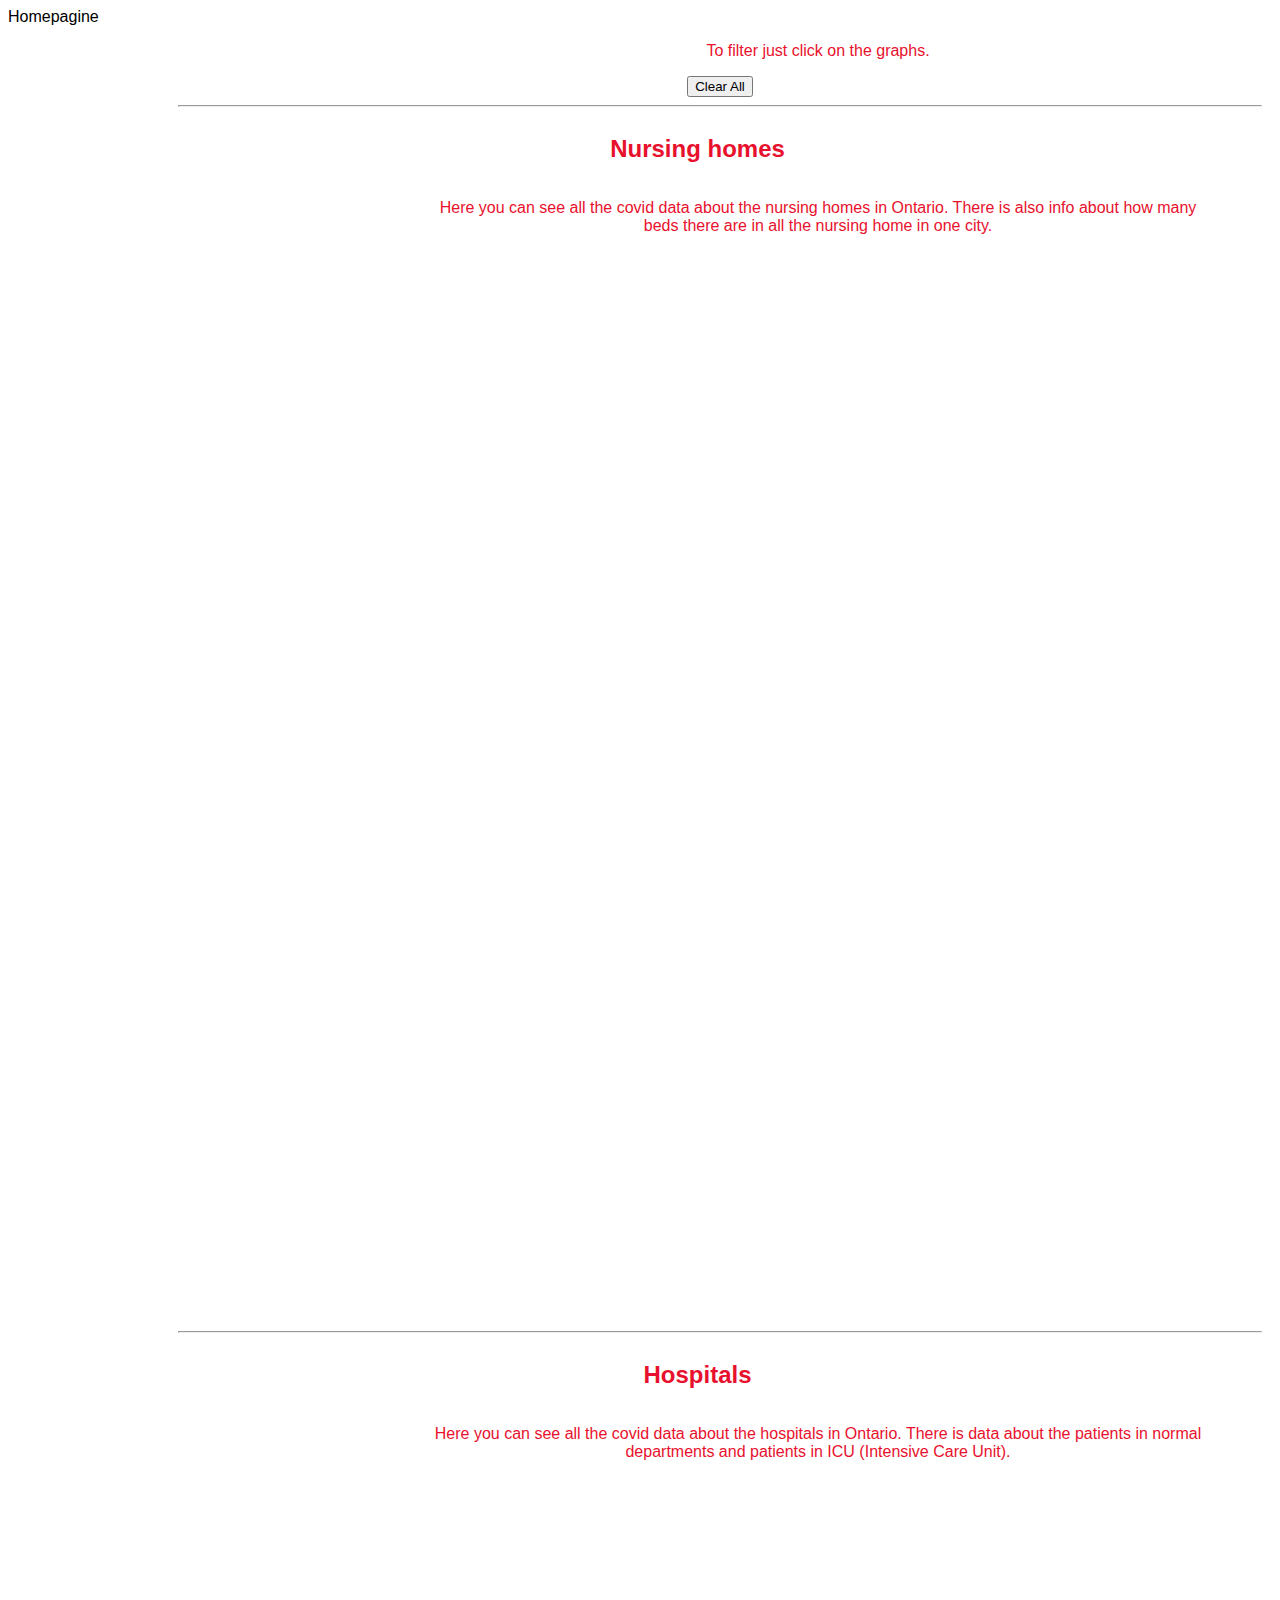
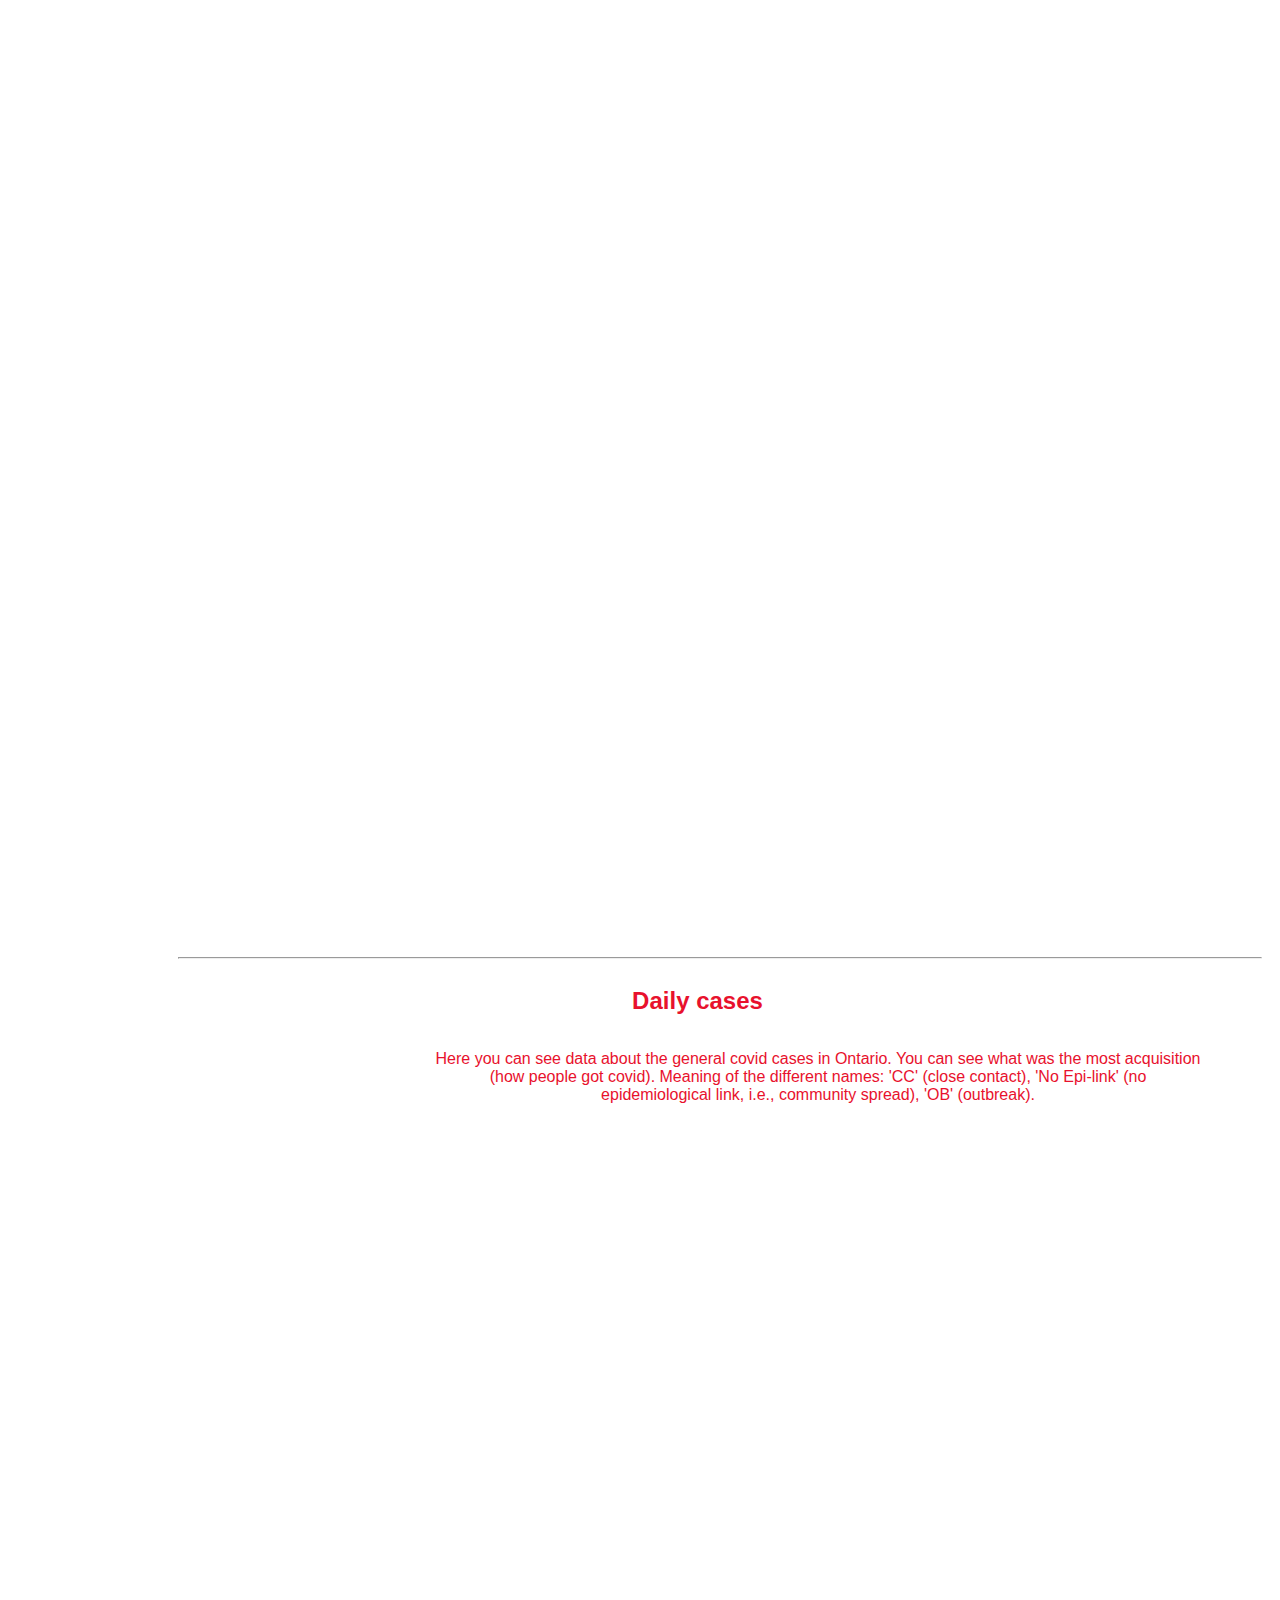
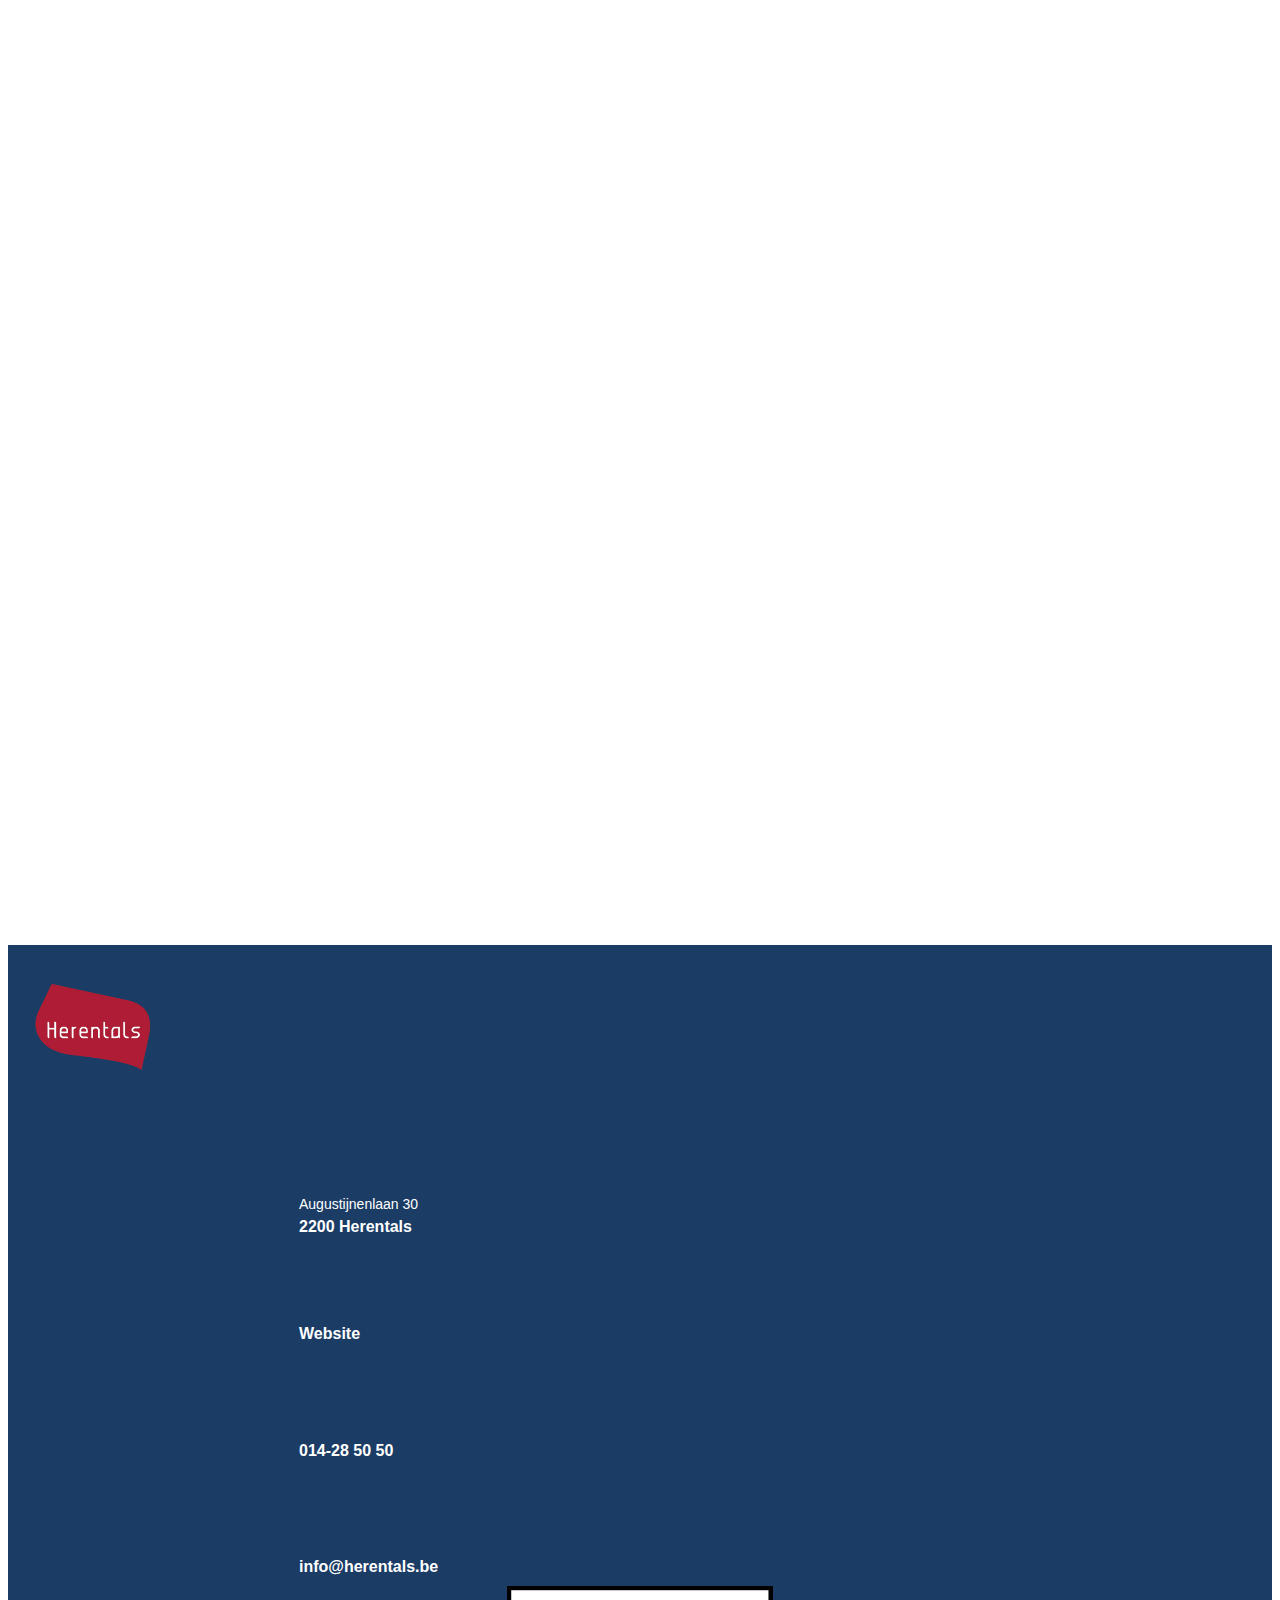
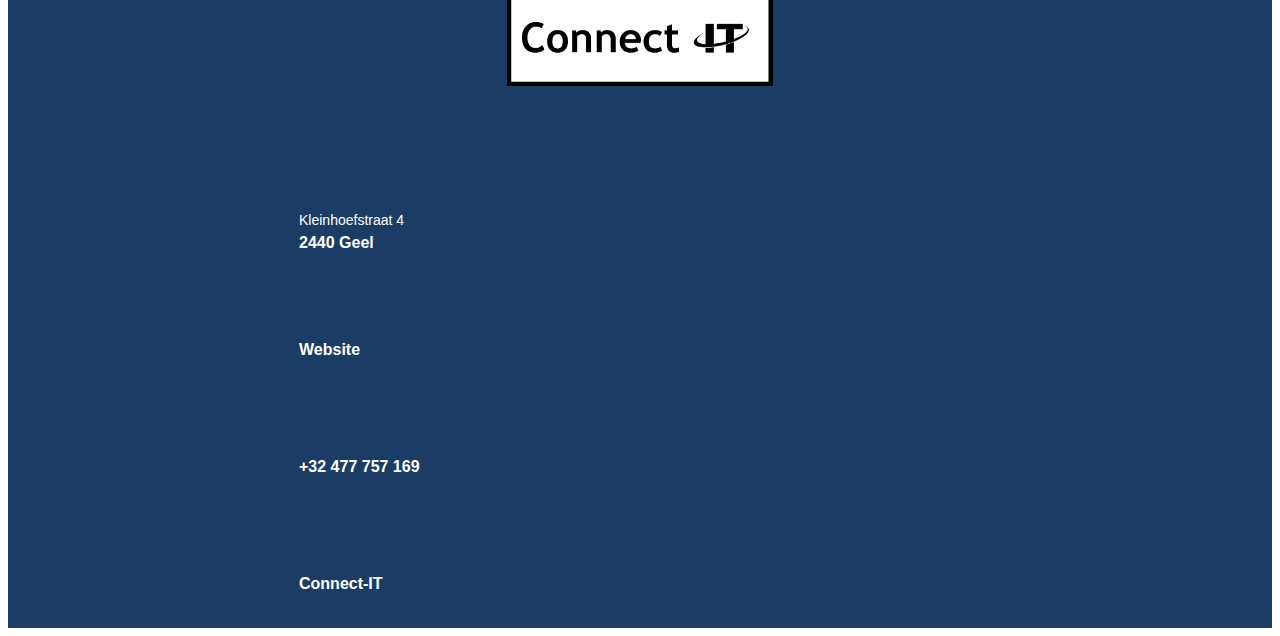
==== index.html @ 088b8bda "Navbar, footer and css added" ====
<!DOCTYPE html>
<html lang="en">
  <head>
    <meta charset="UTF-8" />
    <meta name="viewport" content="width=device-width, initial-scale=1.0" />
    <title>Visualisatie</title>
    <link
      rel="stylesheet"
      href="https://yoriv.eu.qlikcloud.com/resources/autogenerated/qlik-styles.css"
    />
    <link rel="stylesheet" href="style.css" />
    <script
      type="text/javascript"
      src="https://yoriv.eu.qlikcloud.com/resources/assets/external/requirejs/require.js"
    ></script>
    <script src="index.js"></script>
    <link href="assets/favicon.ico" rel="icon" type="image/x-icon" />
    <link
      href="https://cdn.jsdelivr.net/npm/bootstrap@5.0.0-beta1/dist/css/bootstrap.min.css"
      rel="stylesheet"
      integrity="sha384-giJF6kkoqNQ00vy+HMDP7azOuL0xtbfIcaT9wjKHr8RbDVddVHyTfAAsrekwKmP1"
      crossorigin="anonymous"
    />
  </head>
  <body>
    <!-- As a heading -->
    <nav class="navbar navbar-light bg-light">
      <span class="navbar-brand mb-0 h1">Homepagine</span>
    </nav>
    <div class="main container">
      <div class="intro">
        <p>To filter just click on the graphs.</p>
      </div>
      <div>
        <button class="btn btn-primary" id="ClearAll">Clear All</button>
      </div>

      <hr />

      <div class="flex-container">
        <h2 id="nursing">Nursing homes</h2>
        <p>
          Here you can see all the covid data about the nursing homes in
          Ontario. There is also info about how many beds there are in all the
          nursing home in one city.
        </p>
        <div>
          <div id="QV01" class="qvplaceholder"></div>
        </div>
        <div class="row">
          <div class="col-7">
            <div id="QV02" class="qvplaceholder"></div>
          </div>
          <div class="col-5">
            <div id="QV09" class="qvplaceholder"></div>
          </div>
        </div>
      </div>
      <hr />
      <div class="flex-container">
        <h2 id="hospitals">Hospitals</h2>
        <p>
          Here you can see all the covid data about the hospitals in Ontario.
          There is data about the patients in normal departments and patients in
          ICU (Intensive Care Unit).
        </p>
        <div>
          <div id="QV10" class="qvplaceholder"></div>
        </div>
        <div class="row">
          <div class="col-6">
            <div id="QV11" class="qvplaceholder"></div>
          </div>
          <div class="col-6">
            <div id="QV12" class="qvplaceholder"></div>
          </div>
        </div>
      </div>
      <hr />
      <div class="flex-container">
        <h2 id="daily">Daily cases</h2>
        <p>
          Here you can see data about the general covid cases in Ontario. You
          can see what was the most acquisition (how people got covid). Meaning
          of the different names: 'CC' (close contact), 'No Epi-link' (no
          epidemiological link, i.e., community spread), 'OB' (outbreak).
        </p>
        <div class="row">
          <div class="col-8">
            <div id="QV03" class="qvplaceholder"></div>
          </div>
          <div class="col-4">
            <div id="QV04" class="qvplaceholder"></div>
          </div>
        </div>
        <div class="row">
          <div class="col-5">
            <div id="QV06" class="qvplaceholder"></div>
          </div>
          <div class="col-7">
            <div id="QV08" class="qvplaceholder"></div>
          </div>
        </div>
      </div>
    </div>

    <footer class="footer-distributed">
      <div class="row">
        <div class="col-lg-2 col-xs-2"></div>
        <div class="col-lg-4 col--12">
          <div class="row">
            <div class="col-3"></div>
            <div class="col-6">
              <div class="footer-left">
                <div class="row">
                  <div class="col-1"></div>
                  <div class="col-4">
                    <div class="logo">
                      <img src="assets/img/herentals.png" class="logo-footer" />
                    </div>
                  </div>
                  <div class="col-7"></div>
                </div>
                <div class="footer-center">
                  <div class="footer-element">
                    <i class="fa fa-map-marker"></i>
                    <p><span>Augustijnenlaan 30</span>2200 Herentals</p>
                  </div>

                  <div class="footer-element">
                    <i class="fas fa-globe"></i>
                    <p>
                      <a href="https://www.herentals.be/" target="_blank"
                        >Website</a
                      >
                    </p>
                  </div>

                  <div class="footer-element">
                    <i class="fa fa-phone"></i>
                    <p>014-28 50 50</p>
                  </div>

                  <div class="footer-element">
                    <i class="fa fa-envelope"></i>
                    <p>
                      <a href="mailto:info@herentals.be">info@herentals.be</a>
                    </p>
                  </div>
                </div>
              </div>
            </div>
            <div class="col-3"></div>
          </div>
        </div>

        <div class="col-lg-4 col-xs-12">
          <div class="logo" style="text-align: center">
            <img src="assets/img/logo.png" class="logo-footer" />
          </div>
          <div class="row">
            <div class="col-3"></div>
            <div class="col-6">
              <div class="footer-left">
                <div class="footer-center">
                  <div class="footer-element">
                    <i class="fa fa-map-marker"></i>
                    <p><span>Kleinhoefstraat 4</span>2440 Geel</p>
                  </div>

                  <div class="footer-element">
                    <i class="fas fa-globe"></i>
                    <p>
                      <a href="https://connectit.sinners.be/" target="_blank"
                        >Website</a
                      >
                    </p>
                  </div>

                  <div class="footer-element">
                    <i class="fa fa-phone"></i>
                    <p>+32 477 757 169</p>
                  </div>
                  <div class="footer-element">
                    <i class="fa fa-envelope"></i>
                    <p>
                      <a href="mailto:thomas.dergent@student.thomasmore.be"
                        >Connect-IT</a
                      >
                    </p>
                  </div>
                </div>
              </div>
            </div>
            <div class="col-3"></div>
          </div>
        </div>

        <div class="col-lg-3 col-sm-3"></div>
      </div>
    </footer>
  </body>
</html>
---- style.css ----
.flex-container {
  display: grid;
  flex-wrap: wrap;
  margin: 0 45px 45px 0;
}

.qvplaceholder,
.qvobject {
  height: 300px;
  min-width: 200px;
  margin: 45px 0 0 45px;
}

/* The sidebar menu */
.sidenav {
  height: 100%; /* Full-height: remove this if you want "auto" height */
  width: 160px; /* Set the width of the sidebar */
  position: fixed; /* Fixed Sidebar (stay in place on scroll) */
  z-index: 1; /* Stay on top */
  top: 0; /* Stay at the top */
  left: 0;
  background-color: #f00; /* Black */
  overflow-x: hidden; /* Disable horizontal scroll */
  padding-top: 20px;
}

/* The navigation menu links */
.sidenav a {
  padding: 8px 8px 8px 16px;
  text-decoration: none;
  font-size: 25px;
  color: #fff;
  display: block;
}

/* When you mouse over the navigation links, change their color */
.sidenav a:hover {
  color: #f1f1f1;
}

/* Style page content */
.main {
  color: #e8112d;
  margin-left: 160px; /* Same as the width of the sidebar */
  padding: 0px 10px;
}

/* On smaller screens, where height is less than 450px, change the style of the sidebar (less padding and a smaller font size) */
@media screen and (max-height: 450px) {
  .sidenav {
    padding-top: 15px;
  }
  .sidenav a {
    font-size: 18px;
  }
}

#popup {
  background-color: #c3534b;
  color: #ffffff;
  position: fixed;
  max-width: 250px;
  padding: 10px;
  margin: 10px;
  bottom: 0;
  right: 0;
  display: none;
  border-radius: 5px;
  z-index: 6;
  font-family: sans-serif;
}

.close {
  cursor: pointer;
  background: 0 0;
  border: 0;
  float: right;
  font-size: 21px;
  font-weight: 700;
  line-height: 1;
  color: #000;
  text-shadow: 0 1px 0 #fff;
  opacity: 0.2;
  position: absolute;
  right: 9px;
  top: 7px;
}

.close:hover {
  opacity: 0.5;
}

#popupText {
  margin-right: 23px;
}

body {
  font-family: "Segoe UI", Tahoma, Geneva, Verdana, sans-serif !important;
}

.intro {
  text-align: center;
}

p {
  padding-left: 20vw;
  width: 60vw;
}

.main {
  text-align: center;
}

.footer-distributed {
  background-color: #1b3c65;
  box-sizing: border-box;
  width: 100%;
  text-align: left;
  font: bold 16px sans-serif;

  padding: 25px 25px;
}

.footer-distributed .footer-left,
.footer-distributed .footer-center,
.footer-distributed .footer-right {
  display: inline-block;
  vertical-align: top;
}

/* Footer left */

.footer-distributed .footer-left {
  width: 100%;
}

/* The company logo */

.footer-distributed .logo {
  margin: 0;
}

.footer-distributed .logo img {
  height: 100px;
  text-align: center;
}

/* Footer links */

.footer-distributed .footer-links {
  color: #ffffff;
  padding: 0;
  width: 100%;
}

.footer-distributed .footer-links a {
  display: inline-block;
  line-height: 1.8;
  text-decoration: none;
  color: inherit;
}

.footer-distributed .footer-company-name {
  color: #8f9296;
  font-size: 14px;
  font-weight: normal;
  margin: 0;
}

/* Footer Center */

.footer-distributed .footer-center {
  width: 100%;
  padding-top: 3%;
}

.footer-element {
  padding-top: 6.5%;
}

.footer-distributed .footer-center i {
  background-color: #6fc4a6;
  color: #ffffff;
  font-size: 25px;
  width: 38px;
  height: 38px;
  border-radius: 50%;
  text-align: center;
  line-height: 42px;
  vertical-align: middle;
}

.footer-distributed .footer-center i {
  font-size: 17px;
  line-height: 38px;
  margin-right: 10px;
}

.footer-distributed .footer-center p {
  display: inline-block;
  color: #ffffff;
  vertical-align: middle;
  margin: 0;
}

.footer-distributed .footer-center p span {
  display: block;
  font-weight: normal;
  font-size: 14px;
  line-height: 2;
  width: 100%;
}

.footer-distributed .footer-center p a {
  color: white;
  text-decoration: none;
}

@media (max-width: 880px) {
  .footer-distributed {
    font: bold 13px sans-serif;
    padding: 20px 20px;
  }

  .footer-distributed .footer-center p span {
    font-size: 13px;
  }

  .footer-distributed .footer-left,
  .footer-distributed .footer-center,
  .footer-distributed .footer-right {
    display: block;
    width: 100%;
    margin-bottom: 40px;
  }

  .footer-distributed .footer-center i {
    margin-left: 0 !important;
    padding-left: 0 !important;
  }
}
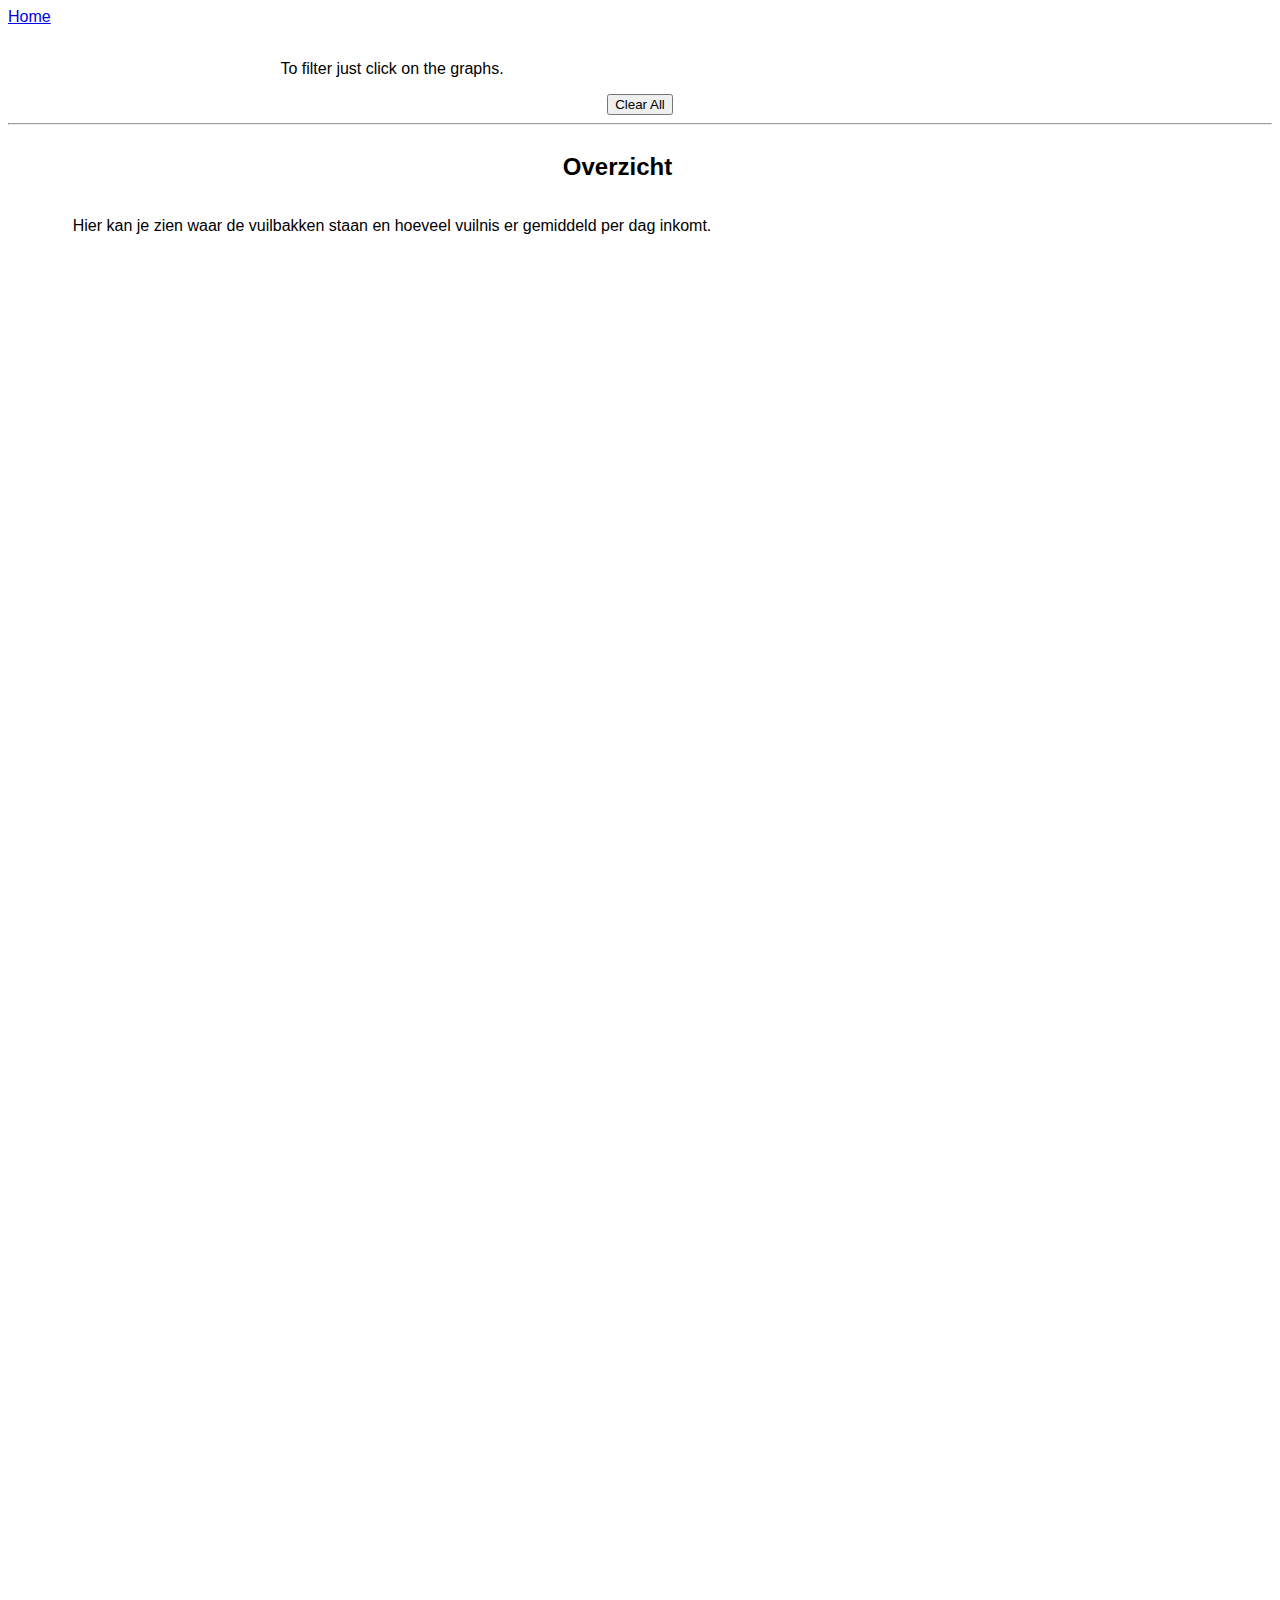
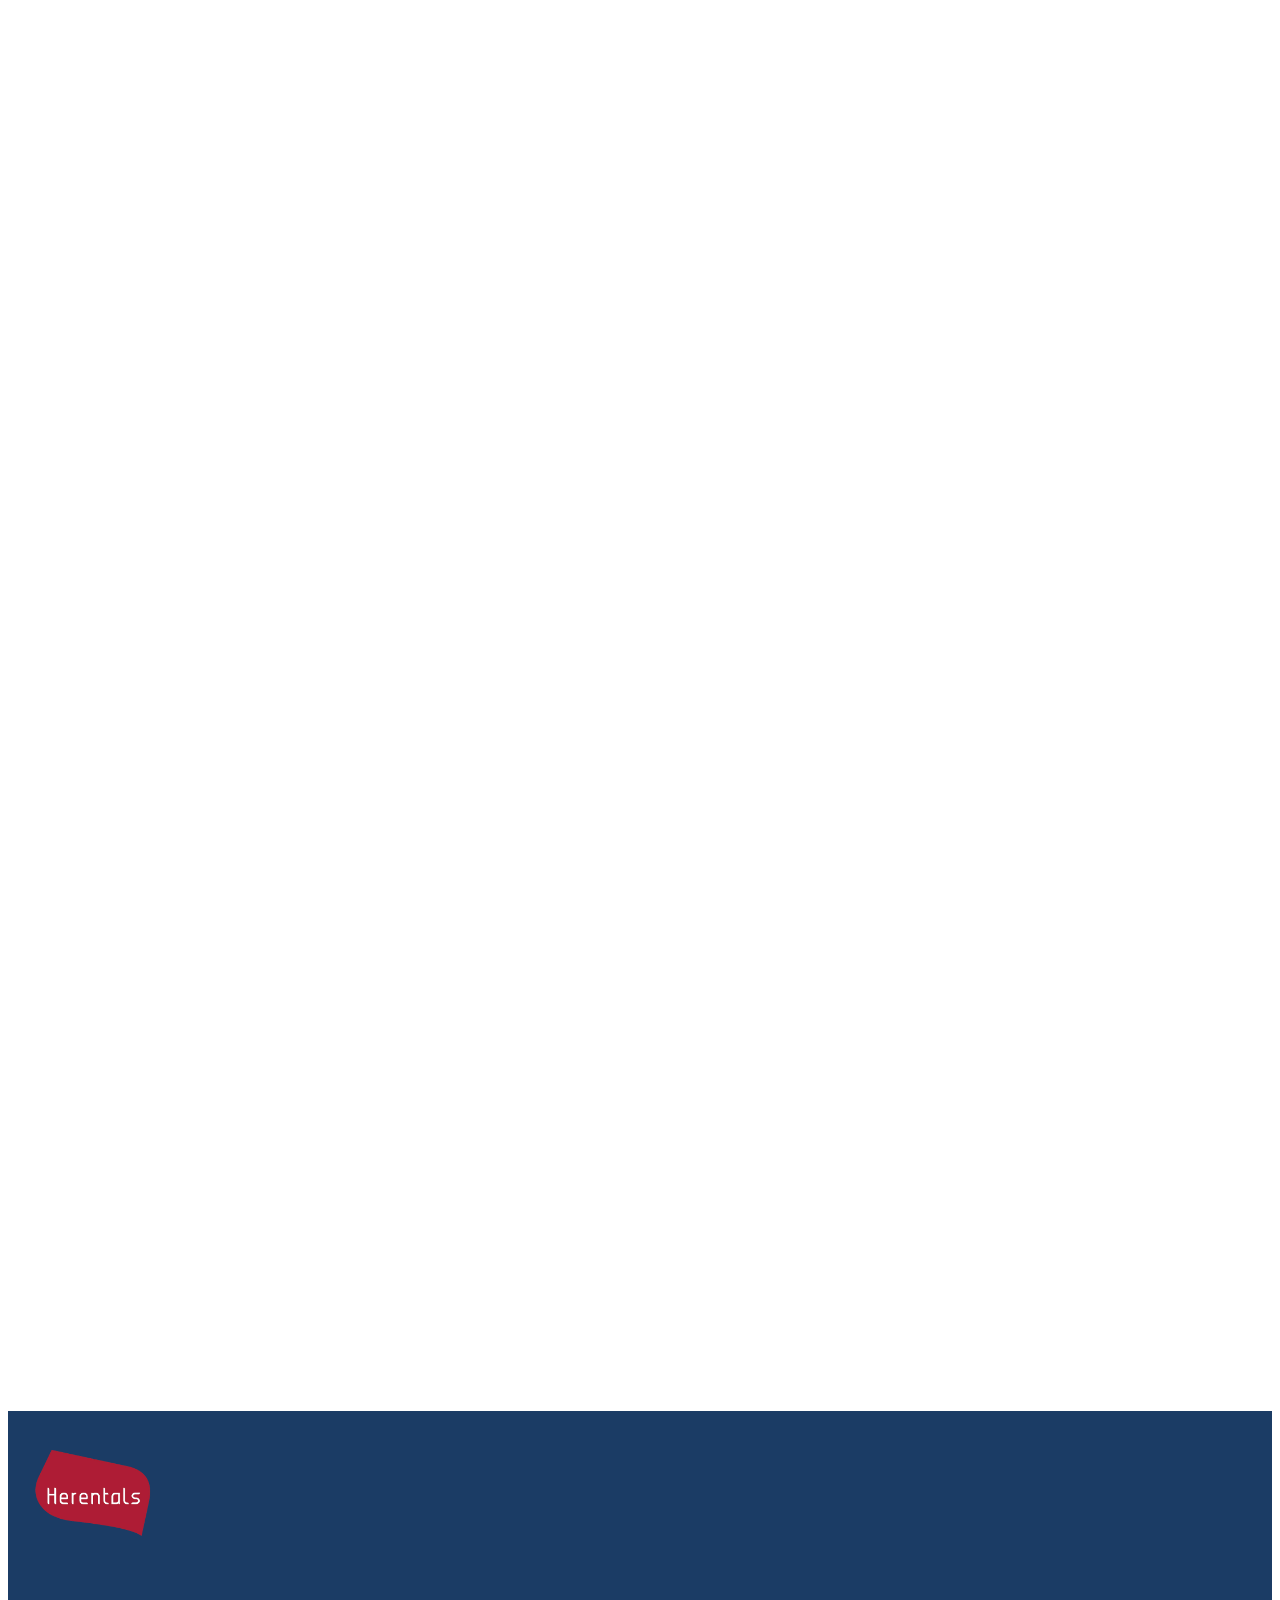
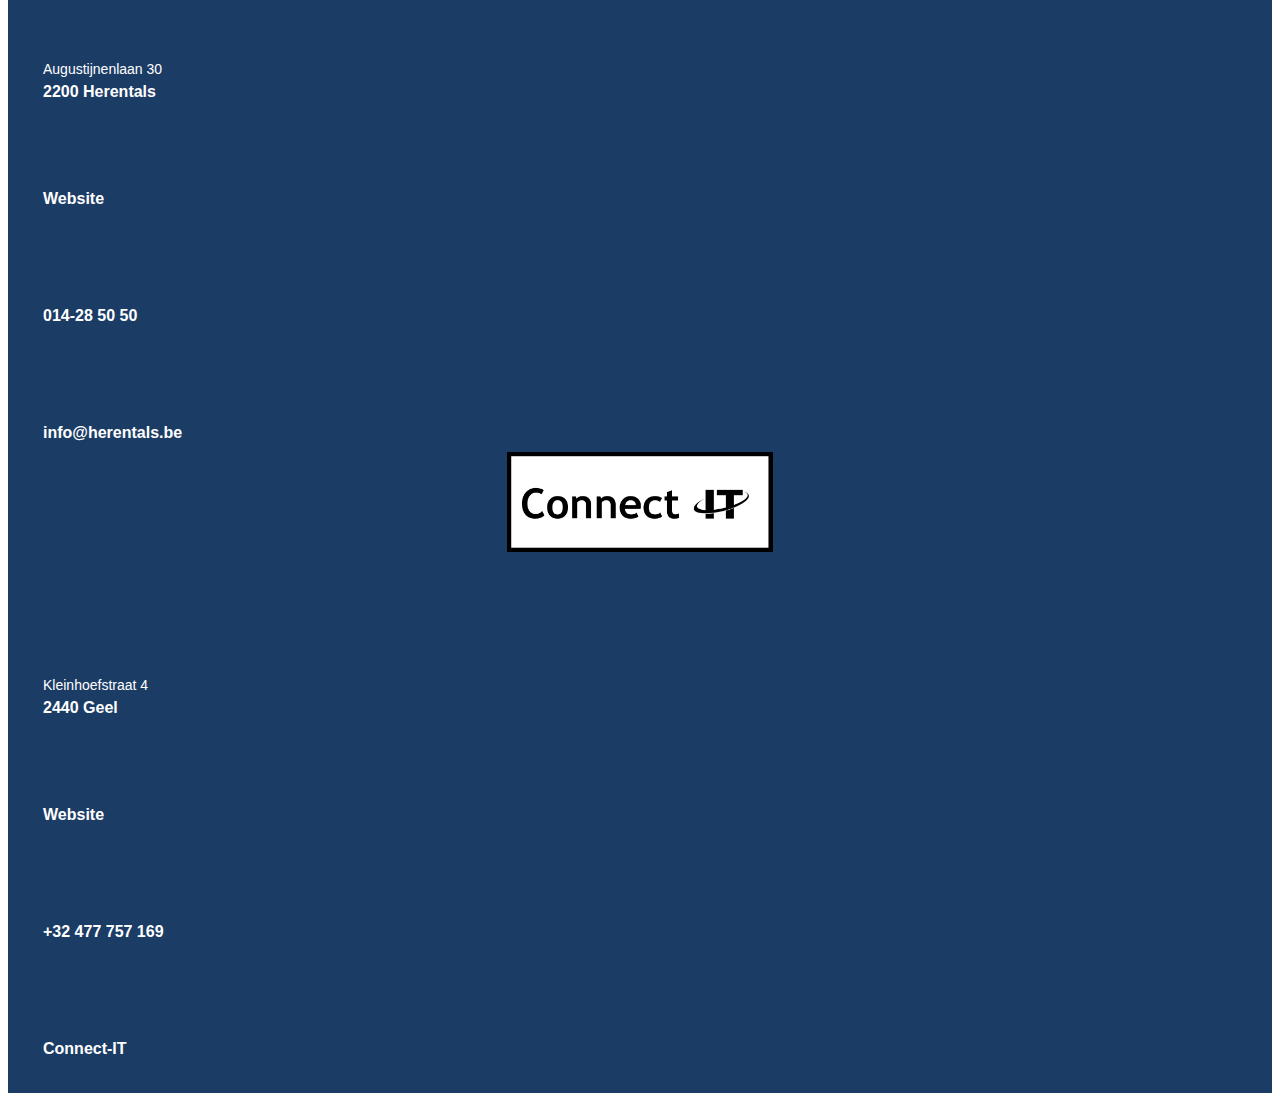
==== commit a2e6d95d: "Graphs added and layout" ====
--- a/index.html
+++ b/index.html
@@ -23,10 +23,10 @@
     />
   </head>
   <body>
-    <!-- As a heading -->
-    <nav class="navbar navbar-light bg-light">
-      <span class="navbar-brand mb-0 h1">Homepagine</span>
-    </nav>
+    <nav class="navbar sticky-top navbar-light bg-light">
+        <a class="navbar-brand" href="#">Home</a>
+      </nav>
+      <br>
     <div class="main container">
       <div class="intro">
         <p>To filter just click on the graphs.</p>
@@ -38,11 +38,9 @@
       <hr />
 
       <div class="flex-container">
-        <h2 id="nursing">Nursing homes</h2>
+        <h2 id="nursing">Overzicht</h2>
         <p>
-          Here you can see all the covid data about the nursing homes in
-          Ontario. There is also info about how many beds there are in all the
-          nursing home in one city.
+          Hier kan je zien waar de vuilbakken staan en hoeveel vuilnis er gemiddeld per dag inkomt.
         </p>
         <div>
           <div id="QV01" class="qvplaceholder"></div>
@@ -52,56 +50,30 @@
             <div id="QV02" class="qvplaceholder"></div>
           </div>
           <div class="col-5">
-            <div id="QV09" class="qvplaceholder"></div>
+            <div id="QV07" class="qvplaceholder"></div>
           </div>
         </div>
       </div>
-      <hr />
-      <div class="flex-container">
-        <h2 id="hospitals">Hospitals</h2>
-        <p>
-          Here you can see all the covid data about the hospitals in Ontario.
-          There is data about the patients in normal departments and patients in
-          ICU (Intensive Care Unit).
-        </p>
         <div>
-          <div id="QV10" class="qvplaceholder"></div>
+          <div id="QV04" class="qvplaceholder"></div>
         </div>
         <div class="row">
           <div class="col-6">
-            <div id="QV11" class="qvplaceholder"></div>
+            <div id="QV05" class="qvplaceholder"></div>
           </div>
           <div class="col-6">
-            <div id="QV12" class="qvplaceholder"></div>
+            <div id="QV06" class="qvplaceholder"></div>
           </div>
         </div>
-      </div>
-      <hr />
-      <div class="flex-container">
-        <h2 id="daily">Daily cases</h2>
-        <p>
-          Here you can see data about the general covid cases in Ontario. You
-          can see what was the most acquisition (how people got covid). Meaning
-          of the different names: 'CC' (close contact), 'No Epi-link' (no
-          epidemiological link, i.e., community spread), 'OB' (outbreak).
-        </p>
         <div class="row">
           <div class="col-8">
             <div id="QV03" class="qvplaceholder"></div>
           </div>
           <div class="col-4">
-            <div id="QV04" class="qvplaceholder"></div>
-          </div>
-        </div>
-        <div class="row">
-          <div class="col-5">
-            <div id="QV06" class="qvplaceholder"></div>
-          </div>
-          <div class="col-7">
             <div id="QV08" class="qvplaceholder"></div>
           </div>
         </div>
-      </div>
+    </div>
     </div>
 
     <footer class="footer-distributed">
--- a/style.css
+++ b/style.css
@@ -11,89 +11,6 @@
   margin: 45px 0 0 45px;
 }
 
-/* The sidebar menu */
-.sidenav {
-  height: 100%; /* Full-height: remove this if you want "auto" height */
-  width: 160px; /* Set the width of the sidebar */
-  position: fixed; /* Fixed Sidebar (stay in place on scroll) */
-  z-index: 1; /* Stay on top */
-  top: 0; /* Stay at the top */
-  left: 0;
-  background-color: #f00; /* Black */
-  overflow-x: hidden; /* Disable horizontal scroll */
-  padding-top: 20px;
-}
-
-/* The navigation menu links */
-.sidenav a {
-  padding: 8px 8px 8px 16px;
-  text-decoration: none;
-  font-size: 25px;
-  color: #fff;
-  display: block;
-}
-
-/* When you mouse over the navigation links, change their color */
-.sidenav a:hover {
-  color: #f1f1f1;
-}
-
-/* Style page content */
-.main {
-  color: #e8112d;
-  margin-left: 160px; /* Same as the width of the sidebar */
-  padding: 0px 10px;
-}
-
-/* On smaller screens, where height is less than 450px, change the style of the sidebar (less padding and a smaller font size) */
-@media screen and (max-height: 450px) {
-  .sidenav {
-    padding-top: 15px;
-  }
-  .sidenav a {
-    font-size: 18px;
-  }
-}
-
-#popup {
-  background-color: #c3534b;
-  color: #ffffff;
-  position: fixed;
-  max-width: 250px;
-  padding: 10px;
-  margin: 10px;
-  bottom: 0;
-  right: 0;
-  display: none;
-  border-radius: 5px;
-  z-index: 6;
-  font-family: sans-serif;
-}
-
-.close {
-  cursor: pointer;
-  background: 0 0;
-  border: 0;
-  float: right;
-  font-size: 21px;
-  font-weight: 700;
-  line-height: 1;
-  color: #000;
-  text-shadow: 0 1px 0 #fff;
-  opacity: 0.2;
-  position: absolute;
-  right: 9px;
-  top: 7px;
-}
-
-.close:hover {
-  opacity: 0.5;
-}
-
-#popupText {
-  margin-right: 23px;
-}
-
 body {
   font-family: "Segoe UI", Tahoma, Geneva, Verdana, sans-serif !important;
 }
@@ -103,7 +20,6 @@
 }
 
 p {
-  padding-left: 20vw;
   width: 60vw;
 }
 
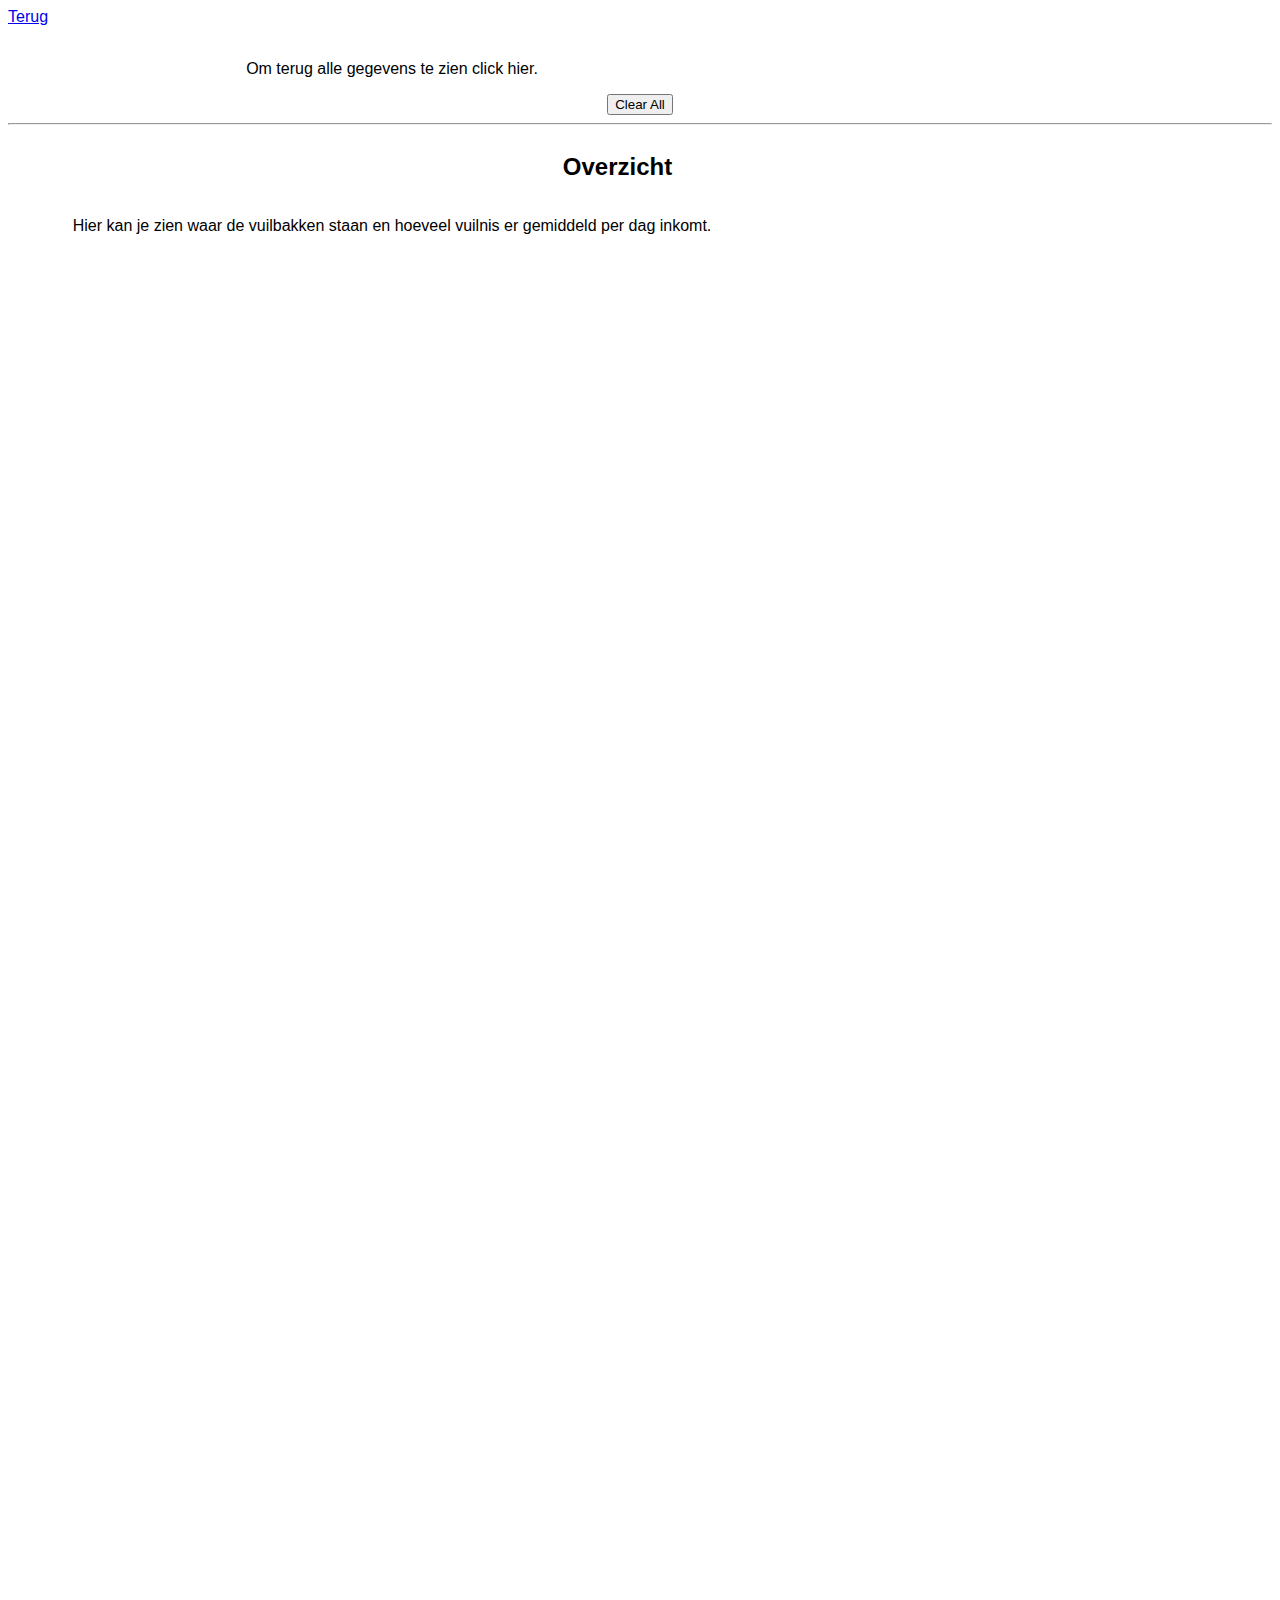
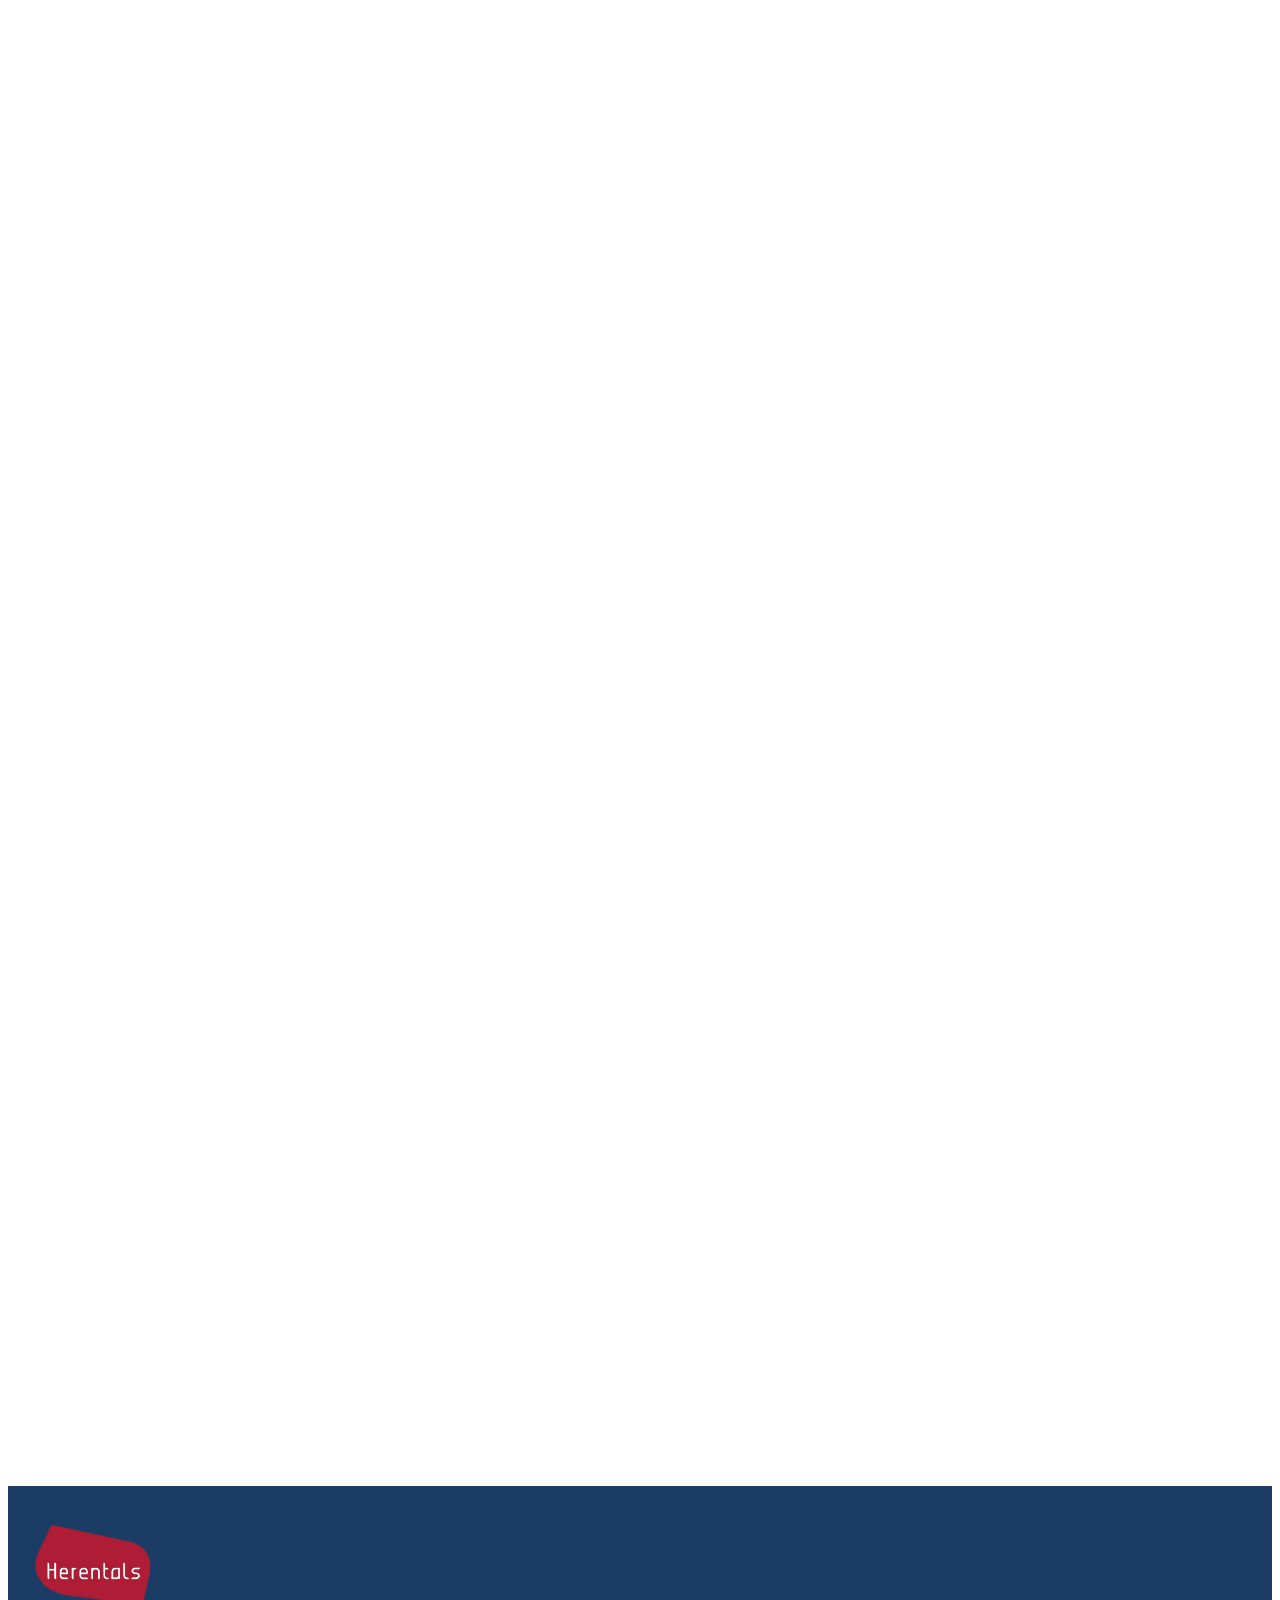
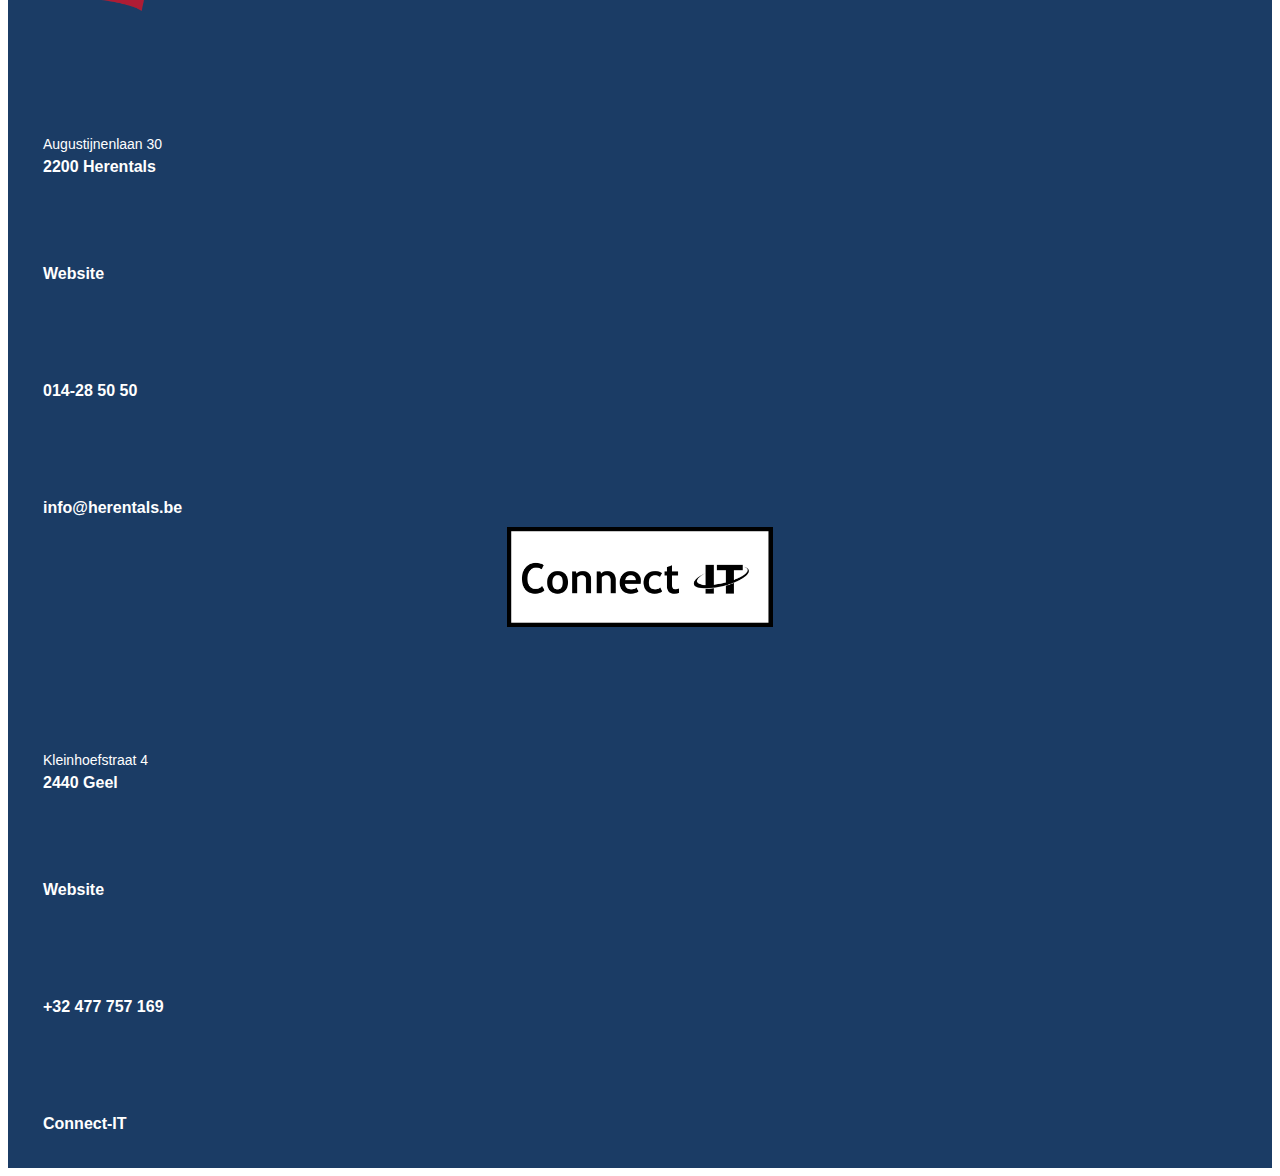
==== commit d6051832: "Margin added by footer and text updated" ====
--- a/index.html
+++ b/index.html
@@ -21,15 +21,17 @@
       integrity="sha384-giJF6kkoqNQ00vy+HMDP7azOuL0xtbfIcaT9wjKHr8RbDVddVHyTfAAsrekwKmP1"
       crossorigin="anonymous"
     />
+    <link rel="stylesheet" href="https://use.fontawesome.com/releases/v5.6.1/css/all.css"
+  integrity="sha384-gfdkjb5BdAXd+lj+gudLWI+BXq4IuLW5IT+brZEZsLFm++aCMlF1V92rMkPaX4PP" crossorigin="anonymous">
   </head>
   <body>
     <nav class="navbar sticky-top navbar-light bg-light">
-        <a class="navbar-brand" href="#">Home</a>
+        <a class="navbar-brand" href="#">Terug</a>
       </nav>
       <br>
-    <div class="main container">
-      <div class="intro">
-        <p>To filter just click on the graphs.</p>
+    <div class="main container align-items-center">
+      <div>
+        <p>Om terug alle gegevens te zien click hier.</p>
       </div>
       <div>
         <button class="btn btn-primary" id="ClearAll">Clear All</button>
--- a/style.css
+++ b/style.css
@@ -15,16 +15,16 @@
   font-family: "Segoe UI", Tahoma, Geneva, Verdana, sans-serif !important;
 }
 
-.intro {
-  text-align: center;
-}
-
 p {
   width: 60vw;
 }
 
 .main {
   text-align: center;
+}
+
+footer{
+  margin-top: 75px;
 }
 
 .footer-distributed {
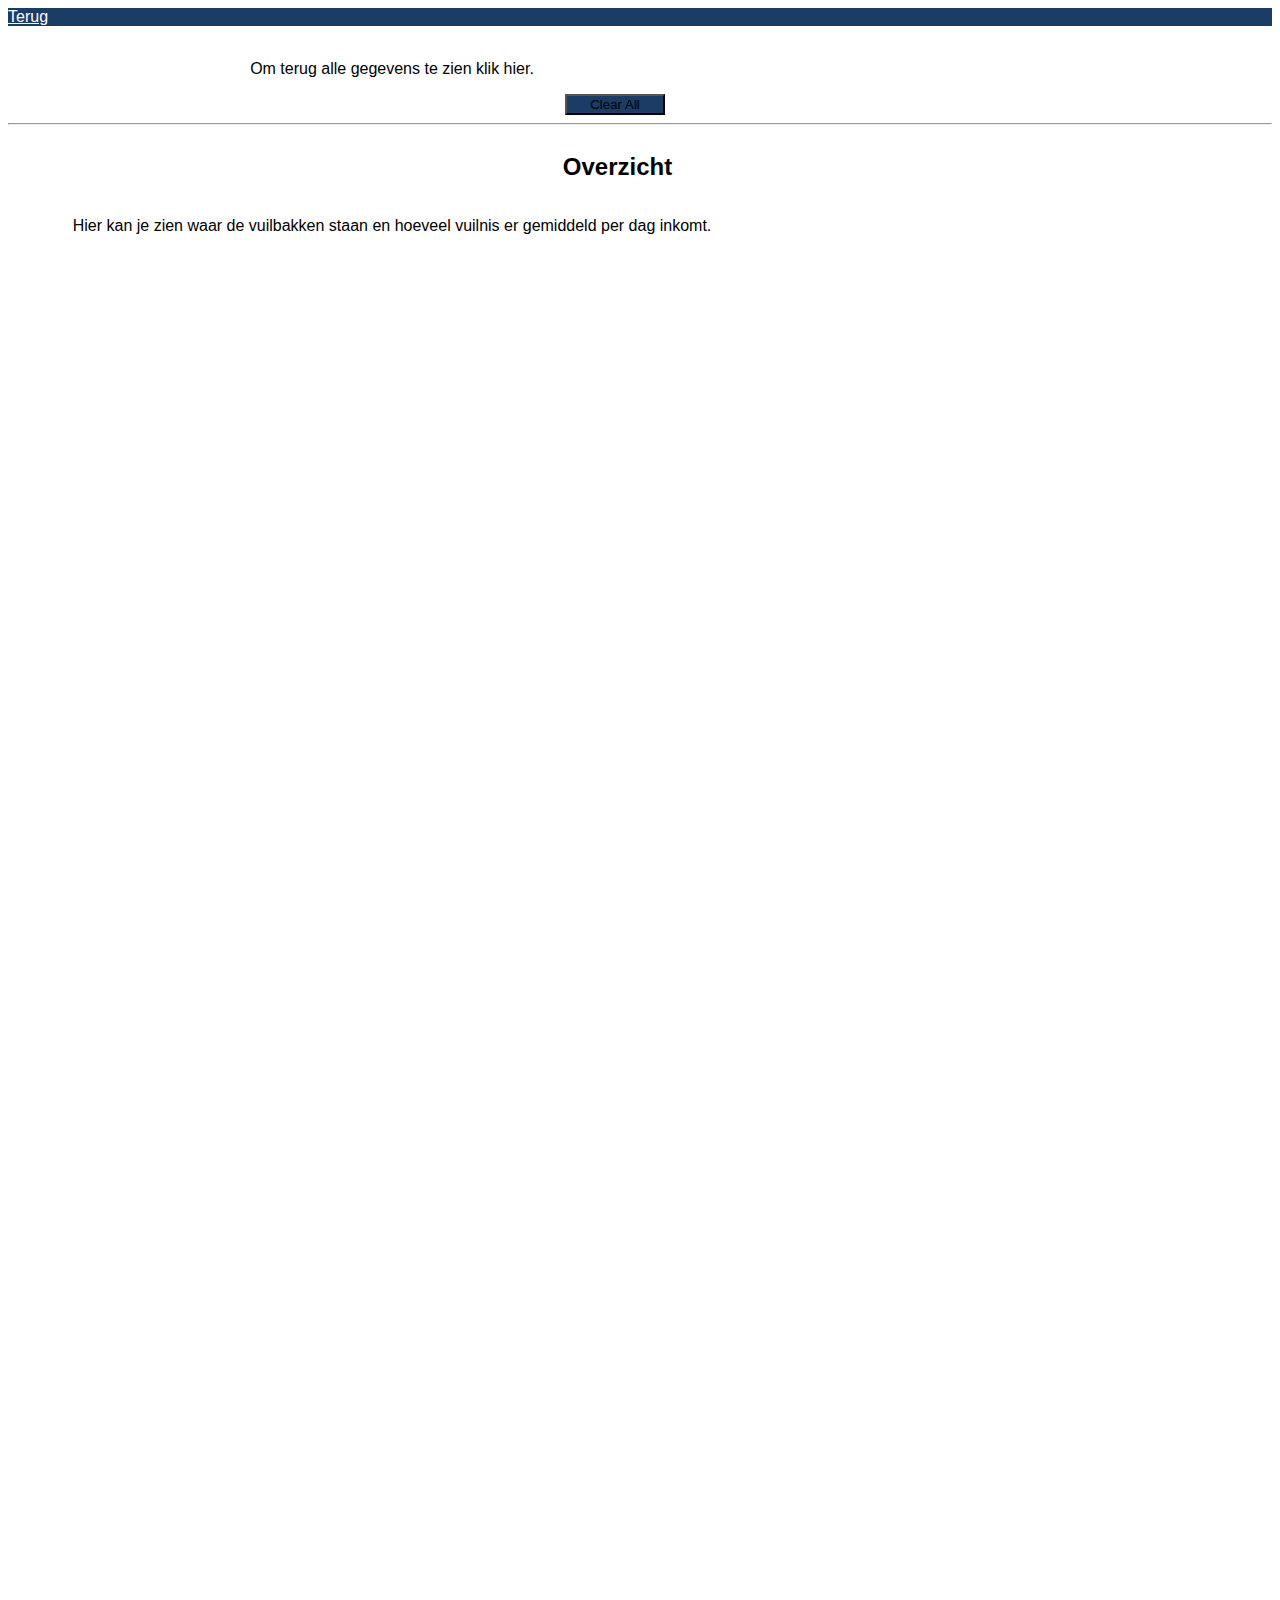
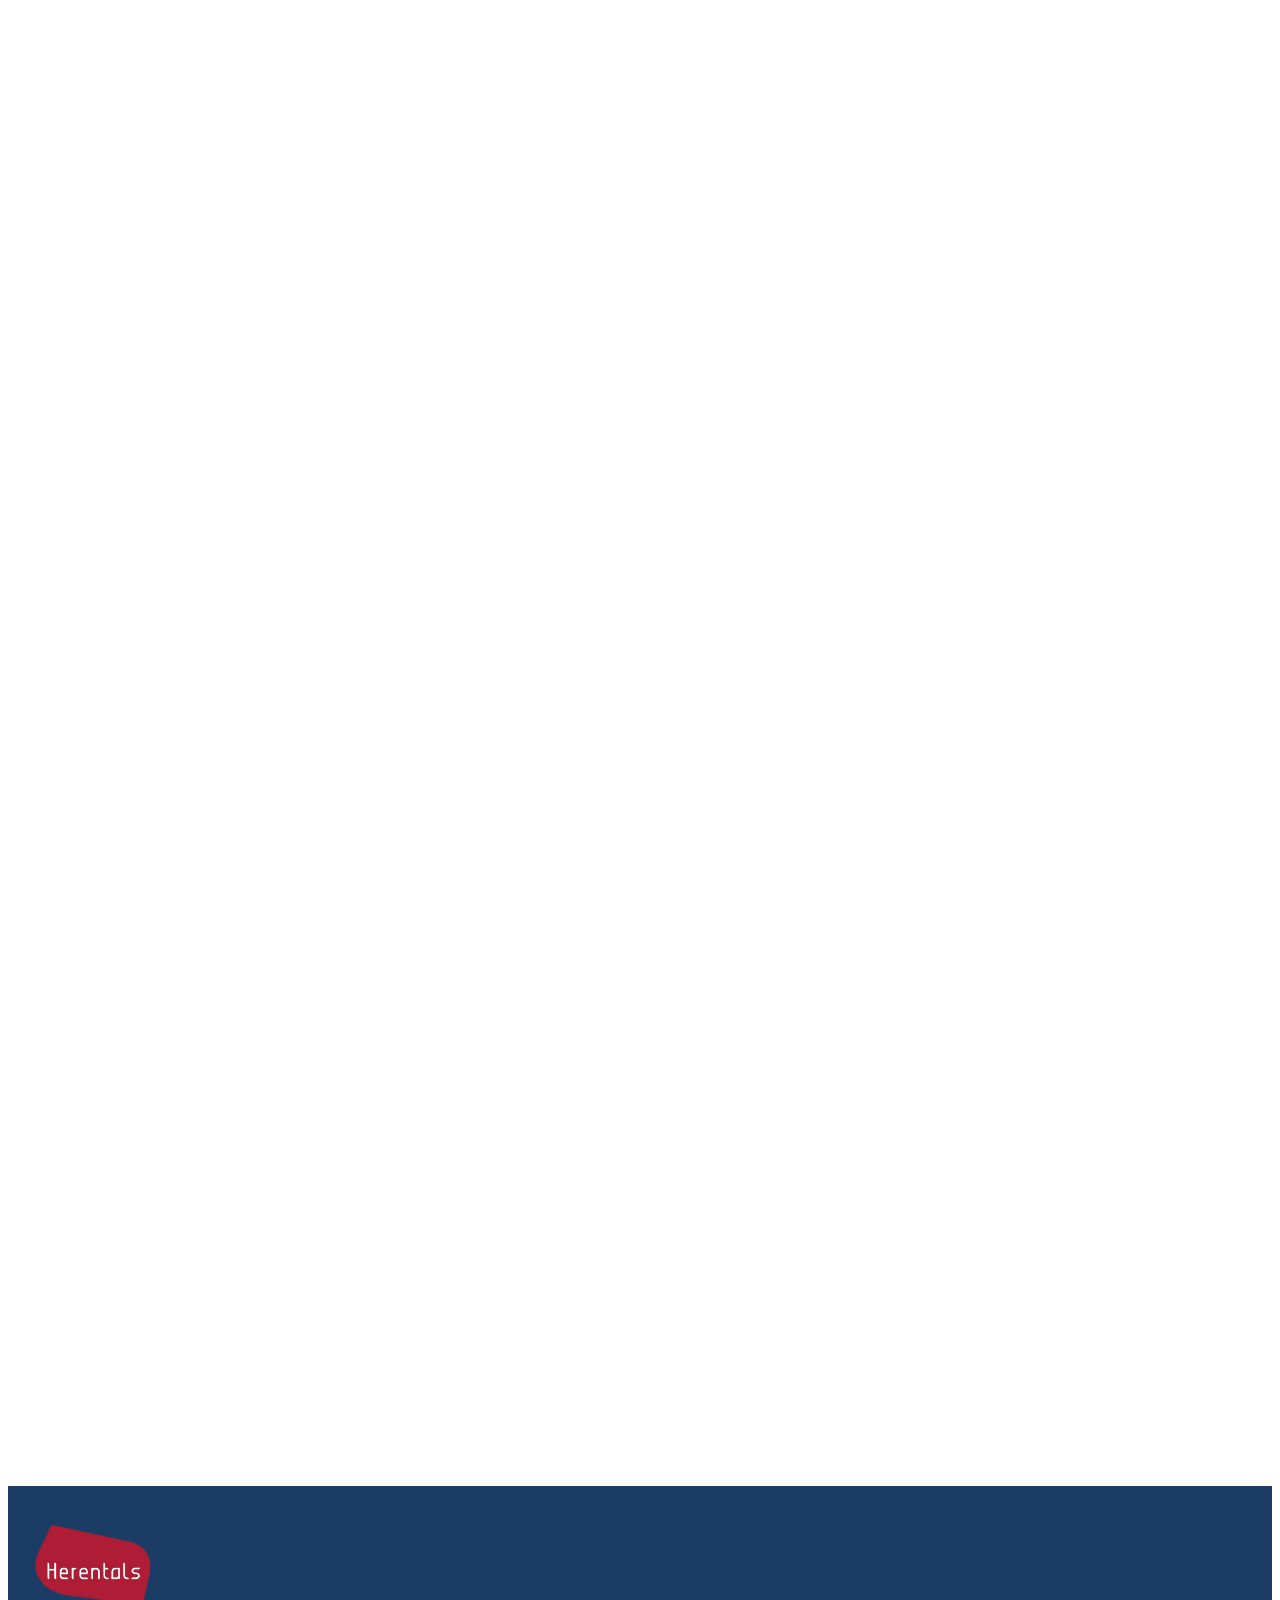
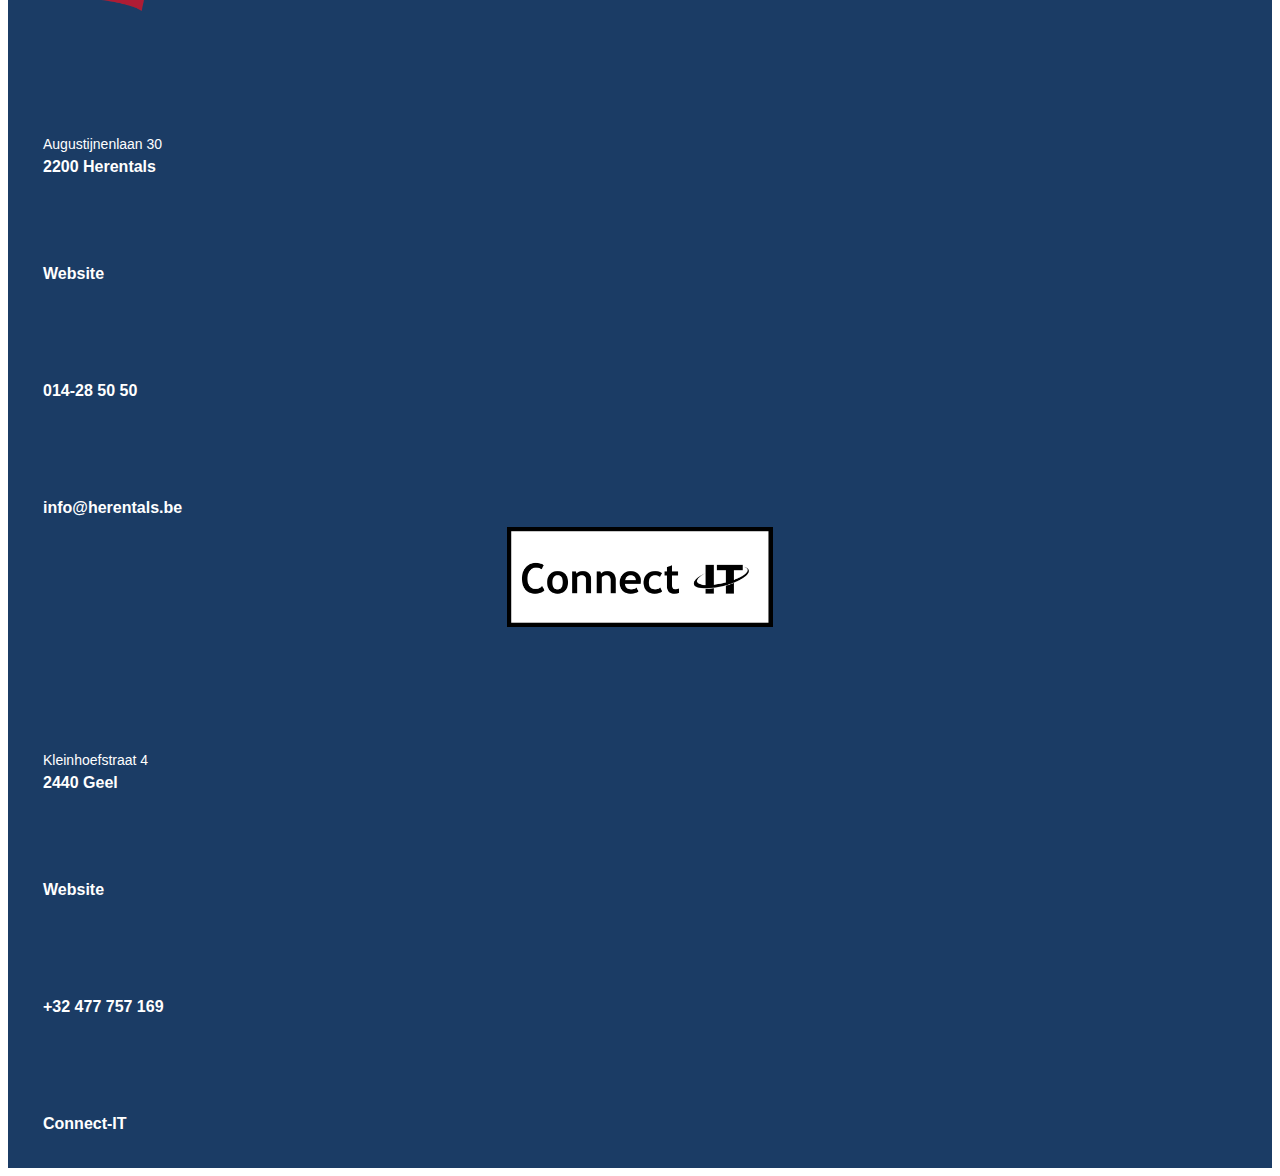
==== commit 4ef8401a: "Button centered" ====
--- a/index.html
+++ b/index.html
@@ -25,13 +25,13 @@
   integrity="sha384-gfdkjb5BdAXd+lj+gudLWI+BXq4IuLW5IT+brZEZsLFm++aCMlF1V92rMkPaX4PP" crossorigin="anonymous">
   </head>
   <body>
-    <nav class="navbar sticky-top navbar-light bg-light">
+    <nav class="navbar sticky-top bg-nav">
         <a class="navbar-brand" href="#">Terug</a>
       </nav>
       <br>
-    <div class="main container align-items-center">
+    <div class="main container">
       <div>
-        <p>Om terug alle gegevens te zien click hier.</p>
+        <p>Om terug alle gegevens te zien klik hier.</p>
       </div>
       <div>
         <button class="btn btn-primary" id="ClearAll">Clear All</button>
--- a/style.css
+++ b/style.css
@@ -13,6 +13,21 @@
 
 body {
   font-family: "Segoe UI", Tahoma, Geneva, Verdana, sans-serif !important;
+}
+
+button {
+  margin: auto !important;
+  background-color: #1B3C65 !important;
+  width: 100px;
+  margin-left: -50px !important;
+}
+
+.bg-nav {
+  background-color: #1B3C65 !important;
+}
+
+.bg-nav a {
+  color: #ffffff !important;
 }
 
 p {
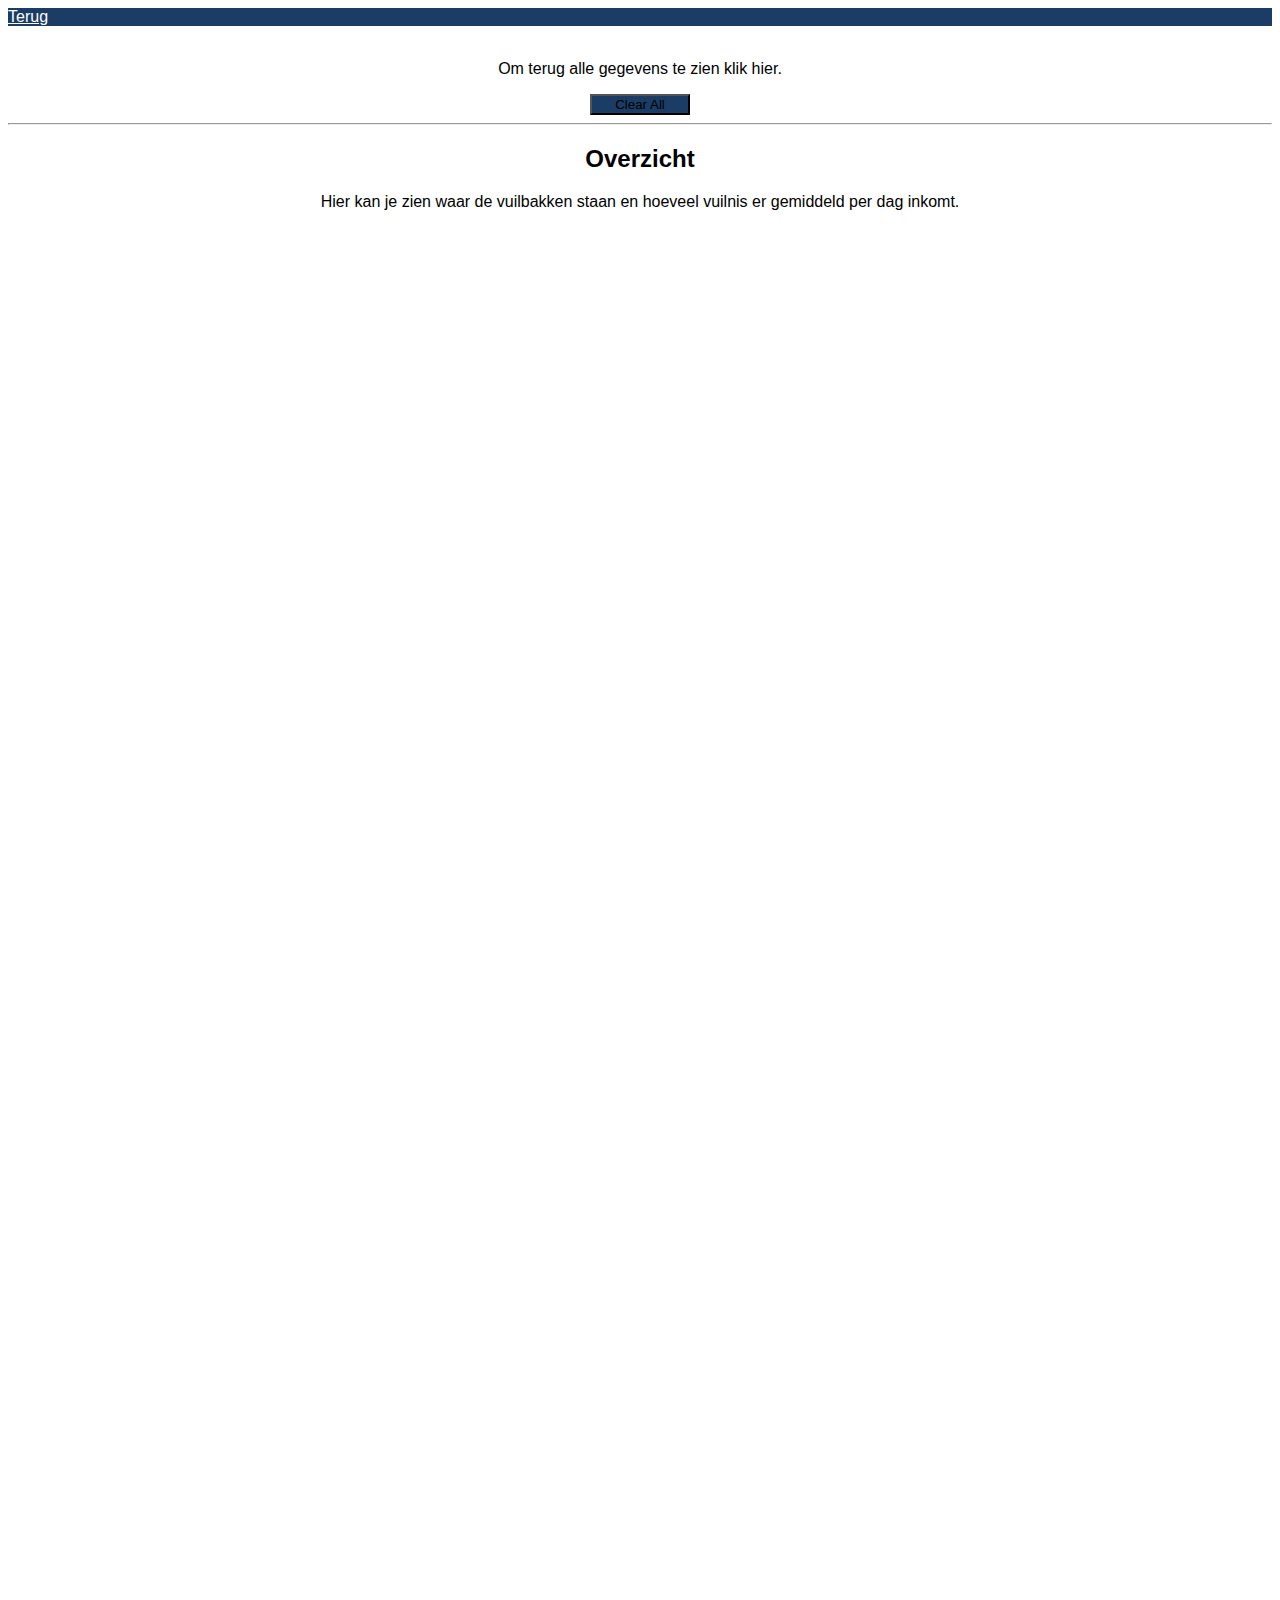
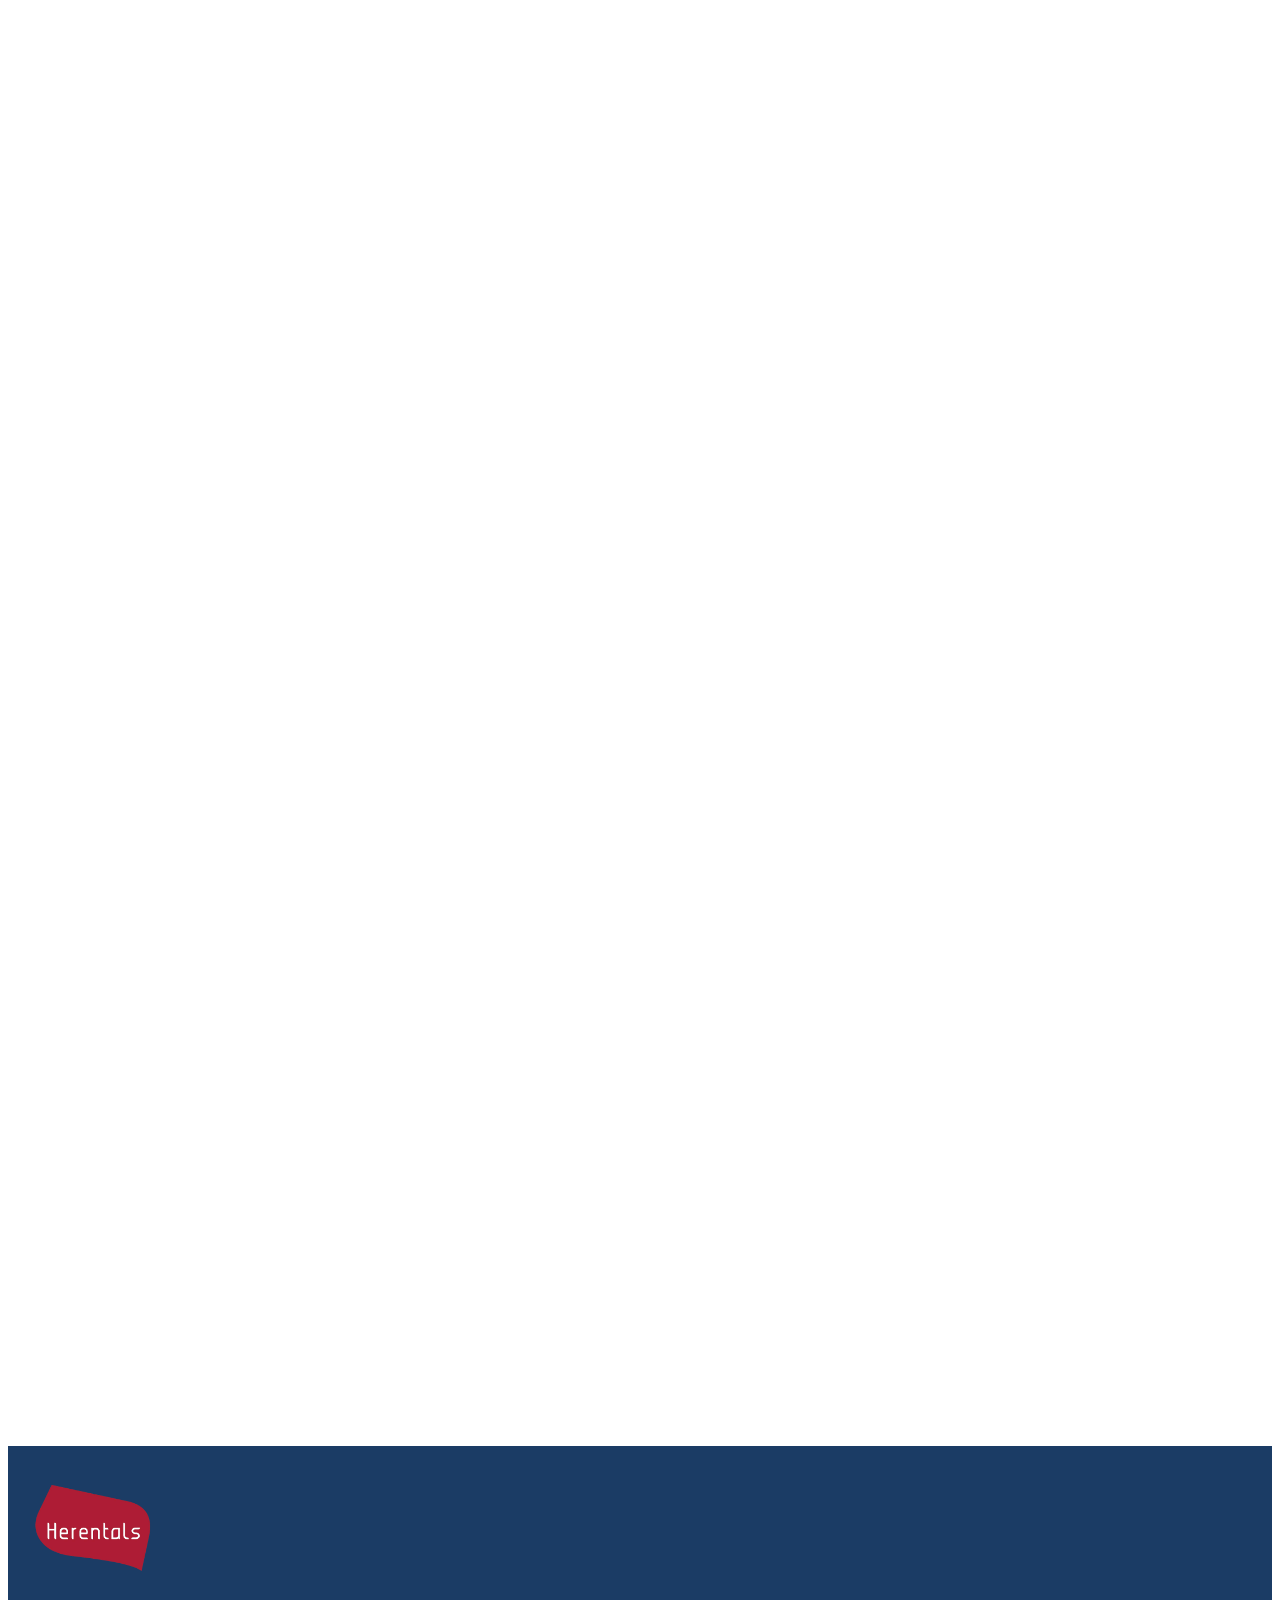
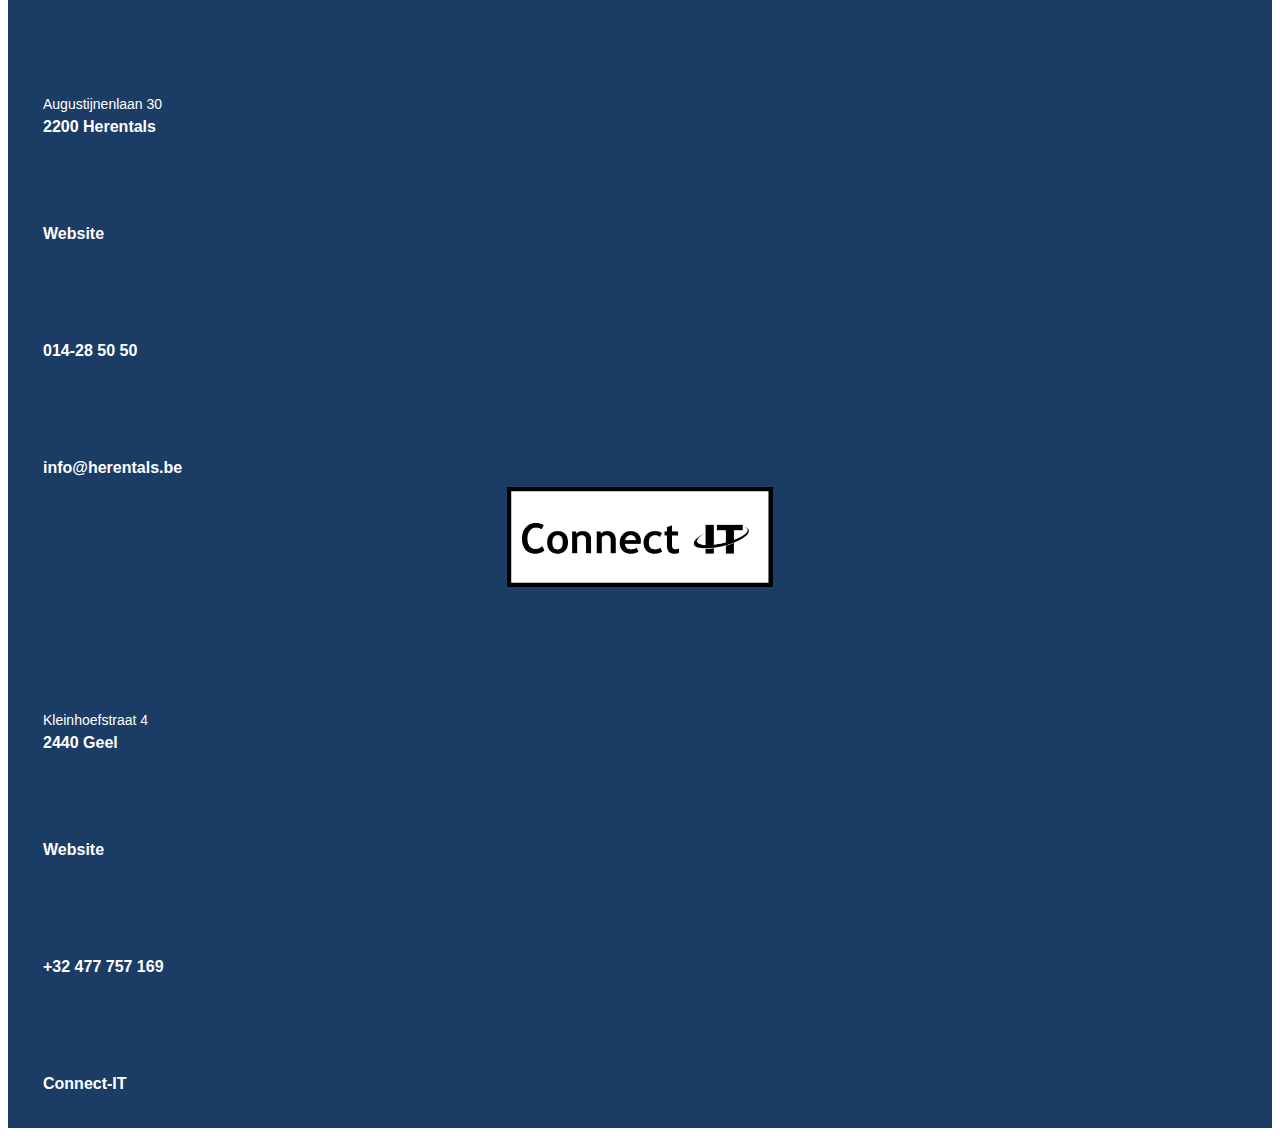
==== commit 90da7750: "Text centered" ====
--- a/index.html
+++ b/index.html
@@ -25,7 +25,7 @@
   integrity="sha384-gfdkjb5BdAXd+lj+gudLWI+BXq4IuLW5IT+brZEZsLFm++aCMlF1V92rMkPaX4PP" crossorigin="anonymous">
   </head>
   <body>
-    <nav class="navbar sticky-top bg-nav">
+    <nav class="navbar sticky-top bg-nav justify-content-center">
         <a class="navbar-brand" href="#">Terug</a>
       </nav>
       <br>
@@ -34,12 +34,12 @@
         <p>Om terug alle gegevens te zien klik hier.</p>
       </div>
       <div>
-        <button class="btn btn-primary" id="ClearAll">Clear All</button>
+        <button class="btn btn-primary clear" id="ClearAll">Clear All</button>
       </div>
 
       <hr />
 
-      <div class="flex-container">
+      <div class="container">
         <h2 id="nursing">Overzicht</h2>
         <p>
           Hier kan je zien waar de vuilbakken staan en hoeveel vuilnis er gemiddeld per dag inkomt.
--- a/style.css
+++ b/style.css
@@ -15,11 +15,10 @@
   font-family: "Segoe UI", Tahoma, Geneva, Verdana, sans-serif !important;
 }
 
-button {
+.clear {
   margin: auto !important;
   background-color: #1B3C65 !important;
   width: 100px;
-  margin-left: -50px !important;
 }
 
 .bg-nav {
@@ -28,10 +27,6 @@
 
 .bg-nav a {
   color: #ffffff !important;
-}
-
-p {
-  width: 60vw;
 }
 
 .main {
